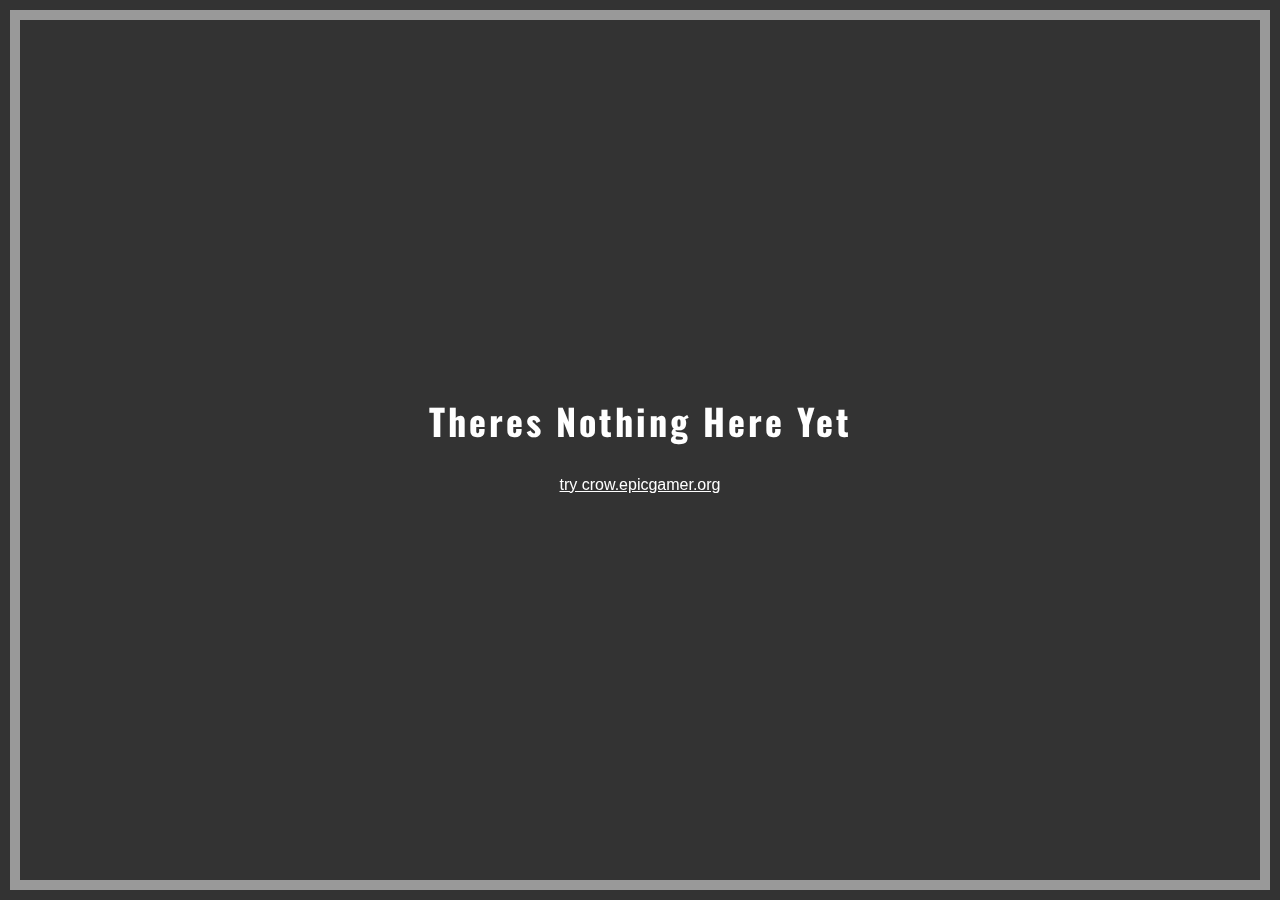
==== index.html @ 090f81ef "tests" ====
<!DOCTYPE html>
<html lang="en" >
<head>
  <meta charset="UTF-8">
  <title>Anonymous Crow</title>
  <link rel="stylesheet" href="./style.css">

<link rel="apple-touch-icon" sizes="180x180" href="/icons/apple-touch-icon.png">
<link rel="icon" type="image/png" sizes="32x32" href="/icons/favicon-32x32.png">
<link rel="icon" type="image/png" sizes="16x16" href="/icons/favicon-16x16.png">
<link rel="manifest" href="/icons/site.webmanifest">
<link rel="mask-icon" href="/icons/safari-pinned-tab.svg" color="#5bbad5">
<link rel="shortcut icon" href="/icons/favicon.ico">
<meta name="msapplication-TileColor" content="#000000">
<meta name="msapplication-config" content="/icons/browserconfig.xml">
<meta name="theme-color" content="#ffffff">
</head>
<body>
<!-- partial:index.partial.html -->
<link href='https://fonts.googleapis.com/css?family=Oswald' rel='stylesheet' type='text/css'>

<!--  Content  -->
<article>
  <h2 class="anim">Theres Nothing Here Yet<br /> <span><a href=https://crow.epicgamer.org>try crow.epicgamer.org</a></span></h2>
</article>

<!--  Video is muted & autoplays, placed after major DOM elements for performance & has an image fallback  -->
<video autoplay loop id="video-background" muted plays-inline>
  <source src="Okkkk_soundless.mp4" type="video/mp4">
</video>
<!-- partial -->

</body>
</html>
---- style.css ----
body {
  margin: 0;
  padding: 0;
/*  Background fallback in case of IE8 & down, or in case video doens't load, such as with slower connections  */
  background: #333;
  background-attachment: fixed;
  background-size: cover;
}

/* The only rule that matters */
#video-background {
/*  making the video fullscreen  */
  position: fixed;
  right: 0;
  bottom: 0;
  min-width: 100%;
  min-height: 100%;
  width: auto;
  height: auto;
  z-index: -100;
}

/* These just style the content */
article {
/*  just a fancy border  */
  position: absolute;
  top: 0;
  left: 0;
  right: 0;
  bottom: 0;
  border: 10px solid rgba(255, 255, 255, 0.5);
  margin: 10px;
}

h1{
  position: absolute;
  text-align: center;
  top: 20%;
  width: 100%;
  font-size: 72px;
  letter-spacing: 3px;
  color: #fff;
  font-family: Oswald, sans-serif;
}

h2 {
  position: absolute;
  top: 40%;
  width: 100%;
  font-size: 36px;
  letter-spacing: 3px;
  color: #fff;
  font-family: Oswald, sans-serif;
  text-align: center;
}

h2 span {
  font-family: sans-serif;
  letter-spacing: 0;
  font-weight: 300;
  font-size: 16px;
  line-height: 24px;
}

h2 span a {
  color: #fff;
}
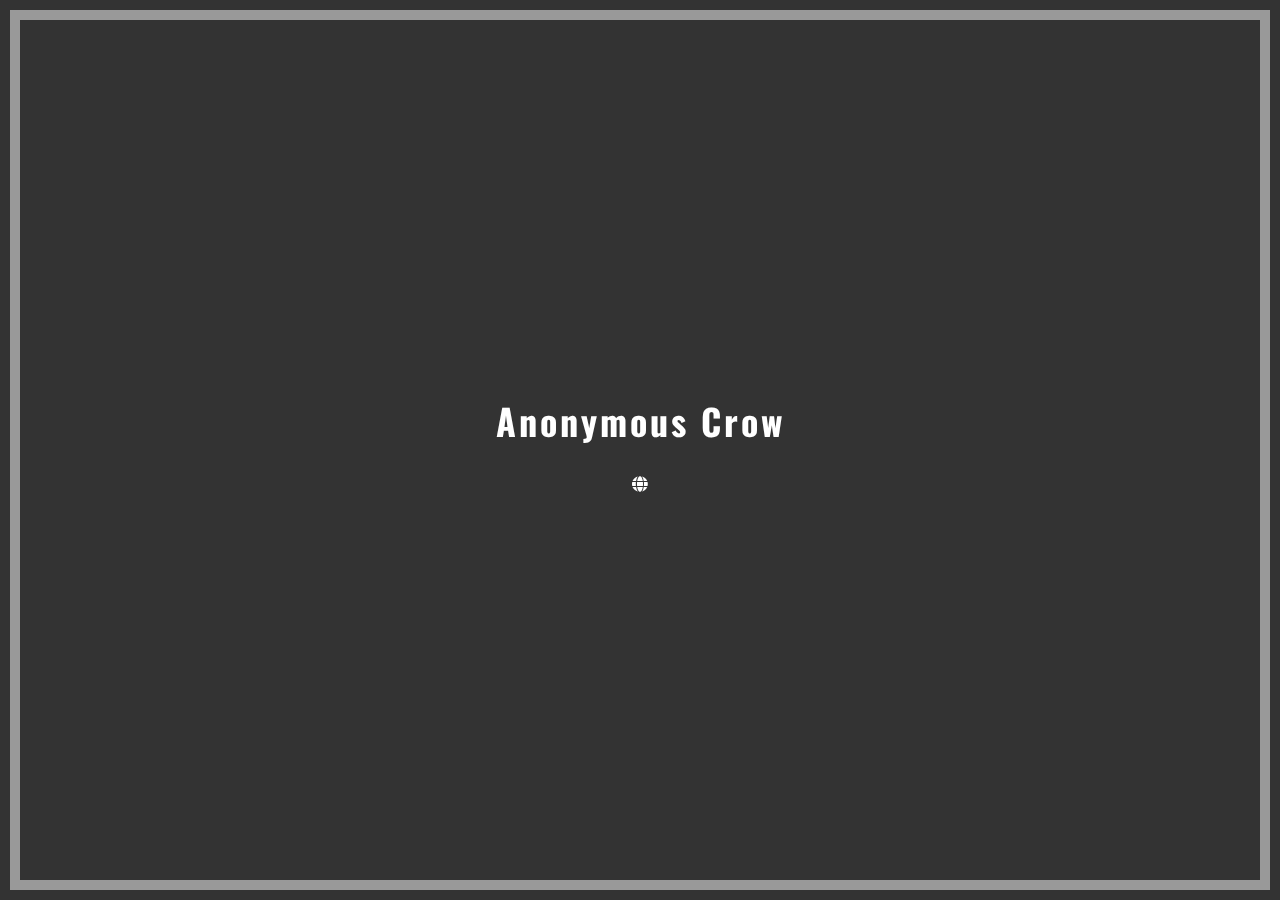
==== commit b8e46193: "unpack fontawesome, update page" ====
--- a/index.html
+++ b/index.html
@@ -4,6 +4,7 @@
   <meta charset="UTF-8">
   <title>Anonymous Crow</title>
   <link rel="stylesheet" href="./style.css">
+  <link rel="stylesheet" href="./fontawesome-free-5.15.3-web/css/all.min.css">
 
 <link rel="apple-touch-icon" sizes="180x180" href="/icons/apple-touch-icon.png">
 <link rel="icon" type="image/png" sizes="32x32" href="/icons/favicon-32x32.png">
@@ -21,7 +22,7 @@
 
 <!--  Content  -->
 <article>
-  <h2 class="anim">Theres Nothing Here Yet<br /> <span><a href=https://crow.epicgamer.org>try crow.epicgamer.org</a></span></h2>
+  <h2 class="anim">Anonymous Crow<br /> <span><a href=https://crow.epicgamer.org><i class="fa fa-globe" aria-hidden="true"></i></a></span></h2>
 </article>
 
 <!--  Video is muted & autoplays, placed after major DOM elements for performance & has an image fallback  -->
--- a/fontawesome-free-5.15.3-web/css/all.min.css
+++ b/fontawesome-free-5.15.3-web/css/all.min.css
@@ -0,0 +1,5 @@
+/*!
+ * Font Awesome Free 5.15.3 by @fontawesome - https://fontawesome.com
+ * License - https://fontawesome.com/license/free (Icons: CC BY 4.0, Fonts: SIL OFL 1.1, Code: MIT License)
+ */
+.fa,.fab,.fad,.fal,.far,.fas{-moz-osx-font-smoothing:grayscale;-webkit-font-smoothing:antialiased;display:inline-block;font-style:normal;font-variant:normal;text-rendering:auto;line-height:1}.fa-lg{font-size:1.33333em;line-height:.75em;vertical-align:-.0667em}.fa-xs{font-size:.75em}.fa-sm{font-size:.875em}.fa-1x{font-size:1em}.fa-2x{font-size:2em}.fa-3x{font-size:3em}.fa-4x{font-size:4em}.fa-5x{font-size:5em}.fa-6x{font-size:6em}.fa-7x{font-size:7em}.fa-8x{font-size:8em}.fa-9x{font-size:9em}.fa-10x{font-size:10em}.fa-fw{text-align:center;width:1.25em}.fa-ul{list-style-type:none;margin-left:2.5em;padding-left:0}.fa-ul>li{position:relative}.fa-li{left:-2em;position:absolute;text-align:center;width:2em;line-height:inherit}.fa-border{border:.08em solid #eee;border-radius:.1em;padding:.2em .25em .15em}.fa-pull-left{float:left}.fa-pull-right{float:right}.fa.fa-pull-left,.fab.fa-pull-left,.fal.fa-pull-left,.far.fa-pull-left,.fas.fa-pull-left{margin-right:.3em}.fa.fa-pull-right,.fab.fa-pull-right,.fal.fa-pull-right,.far.fa-pull-right,.fas.fa-pull-right{margin-left:.3em}.fa-spin{-webkit-animation:fa-spin 2s linear infinite;animation:fa-spin 2s linear infinite}.fa-pulse{-webkit-animation:fa-spin 1s steps(8) infinite;animation:fa-spin 1s steps(8) infinite}@-webkit-keyframes fa-spin{0%{-webkit-transform:rotate(0deg);transform:rotate(0deg)}to{-webkit-transform:rotate(1turn);transform:rotate(1turn)}}@keyframes fa-spin{0%{-webkit-transform:rotate(0deg);transform:rotate(0deg)}to{-webkit-transform:rotate(1turn);transform:rotate(1turn)}}.fa-rotate-90{-ms-filter:"progid:DXImageTransform.Microsoft.BasicImage(rotation=1)";-webkit-transform:rotate(90deg);transform:rotate(90deg)}.fa-rotate-180{-ms-filter:"progid:DXImageTransform.Microsoft.BasicImage(rotation=2)";-webkit-transform:rotate(180deg);transform:rotate(180deg)}.fa-rotate-270{-ms-filter:"progid:DXImageTransform.Microsoft.BasicImage(rotation=3)";-webkit-transform:rotate(270deg);transform:rotate(270deg)}.fa-flip-horizontal{-ms-filter:"progid:DXImageTransform.Microsoft.BasicImage(rotation=0, mirror=1)";-webkit-transform:scaleX(-1);transform:scaleX(-1)}.fa-flip-vertical{-webkit-transform:scaleY(-1);transform:scaleY(-1)}.fa-flip-both,.fa-flip-horizontal.fa-flip-vertical,.fa-flip-vertical{-ms-filter:"progid:DXImageTransform.Microsoft.BasicImage(rotation=2, mirror=1)"}.fa-flip-both,.fa-flip-horizontal.fa-flip-vertical{-webkit-transform:scale(-1);transform:scale(-1)}:root .fa-flip-both,:root .fa-flip-horizontal,:root .fa-flip-vertical,:root .fa-rotate-90,:root .fa-rotate-180,:root .fa-rotate-270{-webkit-filter:none;filter:none}.fa-stack{display:inline-block;height:2em;line-height:2em;position:relative;vertical-align:middle;width:2.5em}.fa-stack-1x,.fa-stack-2x{left:0;position:absolute;text-align:center;width:100%}.fa-stack-1x{line-height:inherit}.fa-stack-2x{font-size:2em}.fa-inverse{color:#fff}.fa-500px:before{content:"\f26e"}.fa-accessible-icon:before{content:"\f368"}.fa-accusoft:before{content:"\f369"}.fa-acquisitions-incorporated:before{content:"\f6af"}.fa-ad:before{content:"\f641"}.fa-address-book:before{content:"\f2b9"}.fa-address-card:before{content:"\f2bb"}.fa-adjust:before{content:"\f042"}.fa-adn:before{content:"\f170"}.fa-adversal:before{content:"\f36a"}.fa-affiliatetheme:before{content:"\f36b"}.fa-air-freshener:before{content:"\f5d0"}.fa-airbnb:before{content:"\f834"}.fa-algolia:before{content:"\f36c"}.fa-align-center:before{content:"\f037"}.fa-align-justify:before{content:"\f039"}.fa-align-left:before{content:"\f036"}.fa-align-right:before{content:"\f038"}.fa-alipay:before{content:"\f642"}.fa-allergies:before{content:"\f461"}.fa-amazon:before{content:"\f270"}.fa-amazon-pay:before{content:"\f42c"}.fa-ambulance:before{content:"\f0f9"}.fa-american-sign-language-interpreting:before{content:"\f2a3"}.fa-amilia:before{content:"\f36d"}.fa-anchor:before{content:"\f13d"}.fa-android:before{content:"\f17b"}.fa-angellist:before{content:"\f209"}.fa-angle-double-down:before{content:"\f103"}.fa-angle-double-left:before{content:"\f100"}.fa-angle-double-right:before{content:"\f101"}.fa-angle-double-up:before{content:"\f102"}.fa-angle-down:before{content:"\f107"}.fa-angle-left:before{content:"\f104"}.fa-angle-right:before{content:"\f105"}.fa-angle-up:before{content:"\f106"}.fa-angry:before{content:"\f556"}.fa-angrycreative:before{content:"\f36e"}.fa-angular:before{content:"\f420"}.fa-ankh:before{content:"\f644"}.fa-app-store:before{content:"\f36f"}.fa-app-store-ios:before{content:"\f370"}.fa-apper:before{content:"\f371"}.fa-apple:before{content:"\f179"}.fa-apple-alt:before{content:"\f5d1"}.fa-apple-pay:before{content:"\f415"}.fa-archive:before{content:"\f187"}.fa-archway:before{content:"\f557"}.fa-arrow-alt-circle-down:before{content:"\f358"}.fa-arrow-alt-circle-left:before{content:"\f359"}.fa-arrow-alt-circle-right:before{content:"\f35a"}.fa-arrow-alt-circle-up:before{content:"\f35b"}.fa-arrow-circle-down:before{content:"\f0ab"}.fa-arrow-circle-left:before{content:"\f0a8"}.fa-arrow-circle-right:before{content:"\f0a9"}.fa-arrow-circle-up:before{content:"\f0aa"}.fa-arrow-down:before{content:"\f063"}.fa-arrow-left:before{content:"\f060"}.fa-arrow-right:before{content:"\f061"}.fa-arrow-up:before{content:"\f062"}.fa-arrows-alt:before{content:"\f0b2"}.fa-arrows-alt-h:before{content:"\f337"}.fa-arrows-alt-v:before{content:"\f338"}.fa-artstation:before{content:"\f77a"}.fa-assistive-listening-systems:before{content:"\f2a2"}.fa-asterisk:before{content:"\f069"}.fa-asymmetrik:before{content:"\f372"}.fa-at:before{content:"\f1fa"}.fa-atlas:before{content:"\f558"}.fa-atlassian:before{content:"\f77b"}.fa-atom:before{content:"\f5d2"}.fa-audible:before{content:"\f373"}.fa-audio-description:before{content:"\f29e"}.fa-autoprefixer:before{content:"\f41c"}.fa-avianex:before{content:"\f374"}.fa-aviato:before{content:"\f421"}.fa-award:before{content:"\f559"}.fa-aws:before{content:"\f375"}.fa-baby:before{content:"\f77c"}.fa-baby-carriage:before{content:"\f77d"}.fa-backspace:before{content:"\f55a"}.fa-backward:before{content:"\f04a"}.fa-bacon:before{content:"\f7e5"}.fa-bacteria:before{content:"\e059"}.fa-bacterium:before{content:"\e05a"}.fa-bahai:before{content:"\f666"}.fa-balance-scale:before{content:"\f24e"}.fa-balance-scale-left:before{content:"\f515"}.fa-balance-scale-right:before{content:"\f516"}.fa-ban:before{content:"\f05e"}.fa-band-aid:before{content:"\f462"}.fa-bandcamp:before{content:"\f2d5"}.fa-barcode:before{content:"\f02a"}.fa-bars:before{content:"\f0c9"}.fa-baseball-ball:before{content:"\f433"}.fa-basketball-ball:before{content:"\f434"}.fa-bath:before{content:"\f2cd"}.fa-battery-empty:before{content:"\f244"}.fa-battery-full:before{content:"\f240"}.fa-battery-half:before{content:"\f242"}.fa-battery-quarter:before{content:"\f243"}.fa-battery-three-quarters:before{content:"\f241"}.fa-battle-net:before{content:"\f835"}.fa-bed:before{content:"\f236"}.fa-beer:before{content:"\f0fc"}.fa-behance:before{content:"\f1b4"}.fa-behance-square:before{content:"\f1b5"}.fa-bell:before{content:"\f0f3"}.fa-bell-slash:before{content:"\f1f6"}.fa-bezier-curve:before{content:"\f55b"}.fa-bible:before{content:"\f647"}.fa-bicycle:before{content:"\f206"}.fa-biking:before{content:"\f84a"}.fa-bimobject:before{content:"\f378"}.fa-binoculars:before{content:"\f1e5"}.fa-biohazard:before{content:"\f780"}.fa-birthday-cake:before{content:"\f1fd"}.fa-bitbucket:before{content:"\f171"}.fa-bitcoin:before{content:"\f379"}.fa-bity:before{content:"\f37a"}.fa-black-tie:before{content:"\f27e"}.fa-blackberry:before{content:"\f37b"}.fa-blender:before{content:"\f517"}.fa-blender-phone:before{content:"\f6b6"}.fa-blind:before{content:"\f29d"}.fa-blog:before{content:"\f781"}.fa-blogger:before{content:"\f37c"}.fa-blogger-b:before{content:"\f37d"}.fa-bluetooth:before{content:"\f293"}.fa-bluetooth-b:before{content:"\f294"}.fa-bold:before{content:"\f032"}.fa-bolt:before{content:"\f0e7"}.fa-bomb:before{content:"\f1e2"}.fa-bone:before{content:"\f5d7"}.fa-bong:before{content:"\f55c"}.fa-book:before{content:"\f02d"}.fa-book-dead:before{content:"\f6b7"}.fa-book-medical:before{content:"\f7e6"}.fa-book-open:before{content:"\f518"}.fa-book-reader:before{content:"\f5da"}.fa-bookmark:before{content:"\f02e"}.fa-bootstrap:before{content:"\f836"}.fa-border-all:before{content:"\f84c"}.fa-border-none:before{content:"\f850"}.fa-border-style:before{content:"\f853"}.fa-bowling-ball:before{content:"\f436"}.fa-box:before{content:"\f466"}.fa-box-open:before{content:"\f49e"}.fa-box-tissue:before{content:"\e05b"}.fa-boxes:before{content:"\f468"}.fa-braille:before{content:"\f2a1"}.fa-brain:before{content:"\f5dc"}.fa-bread-slice:before{content:"\f7ec"}.fa-briefcase:before{content:"\f0b1"}.fa-briefcase-medical:before{content:"\f469"}.fa-broadcast-tower:before{content:"\f519"}.fa-broom:before{content:"\f51a"}.fa-brush:before{content:"\f55d"}.fa-btc:before{content:"\f15a"}.fa-buffer:before{content:"\f837"}.fa-bug:before{content:"\f188"}.fa-building:before{content:"\f1ad"}.fa-bullhorn:before{content:"\f0a1"}.fa-bullseye:before{content:"\f140"}.fa-burn:before{content:"\f46a"}.fa-buromobelexperte:before{content:"\f37f"}.fa-bus:before{content:"\f207"}.fa-bus-alt:before{content:"\f55e"}.fa-business-time:before{content:"\f64a"}.fa-buy-n-large:before{content:"\f8a6"}.fa-buysellads:before{content:"\f20d"}.fa-calculator:before{content:"\f1ec"}.fa-calendar:before{content:"\f133"}.fa-calendar-alt:before{content:"\f073"}.fa-calendar-check:before{content:"\f274"}.fa-calendar-day:before{content:"\f783"}.fa-calendar-minus:before{content:"\f272"}.fa-calendar-plus:before{content:"\f271"}.fa-calendar-times:before{content:"\f273"}.fa-calendar-week:before{content:"\f784"}.fa-camera:before{content:"\f030"}.fa-camera-retro:before{content:"\f083"}.fa-campground:before{content:"\f6bb"}.fa-canadian-maple-leaf:before{content:"\f785"}.fa-candy-cane:before{content:"\f786"}.fa-cannabis:before{content:"\f55f"}.fa-capsules:before{content:"\f46b"}.fa-car:before{content:"\f1b9"}.fa-car-alt:before{content:"\f5de"}.fa-car-battery:before{content:"\f5df"}.fa-car-crash:before{content:"\f5e1"}.fa-car-side:before{content:"\f5e4"}.fa-caravan:before{content:"\f8ff"}.fa-caret-down:before{content:"\f0d7"}.fa-caret-left:before{content:"\f0d9"}.fa-caret-right:before{content:"\f0da"}.fa-caret-square-down:before{content:"\f150"}.fa-caret-square-left:before{content:"\f191"}.fa-caret-square-right:before{content:"\f152"}.fa-caret-square-up:before{content:"\f151"}.fa-caret-up:before{content:"\f0d8"}.fa-carrot:before{content:"\f787"}.fa-cart-arrow-down:before{content:"\f218"}.fa-cart-plus:before{content:"\f217"}.fa-cash-register:before{content:"\f788"}.fa-cat:before{content:"\f6be"}.fa-cc-amazon-pay:before{content:"\f42d"}.fa-cc-amex:before{content:"\f1f3"}.fa-cc-apple-pay:before{content:"\f416"}.fa-cc-diners-club:before{content:"\f24c"}.fa-cc-discover:before{content:"\f1f2"}.fa-cc-jcb:before{content:"\f24b"}.fa-cc-mastercard:before{content:"\f1f1"}.fa-cc-paypal:before{content:"\f1f4"}.fa-cc-stripe:before{content:"\f1f5"}.fa-cc-visa:before{content:"\f1f0"}.fa-centercode:before{content:"\f380"}.fa-centos:before{content:"\f789"}.fa-certificate:before{content:"\f0a3"}.fa-chair:before{content:"\f6c0"}.fa-chalkboard:before{content:"\f51b"}.fa-chalkboard-teacher:before{content:"\f51c"}.fa-charging-station:before{content:"\f5e7"}.fa-chart-area:before{content:"\f1fe"}.fa-chart-bar:before{content:"\f080"}.fa-chart-line:before{content:"\f201"}.fa-chart-pie:before{content:"\f200"}.fa-check:before{content:"\f00c"}.fa-check-circle:before{content:"\f058"}.fa-check-double:before{content:"\f560"}.fa-check-square:before{content:"\f14a"}.fa-cheese:before{content:"\f7ef"}.fa-chess:before{content:"\f439"}.fa-chess-bishop:before{content:"\f43a"}.fa-chess-board:before{content:"\f43c"}.fa-chess-king:before{content:"\f43f"}.fa-chess-knight:before{content:"\f441"}.fa-chess-pawn:before{content:"\f443"}.fa-chess-queen:before{content:"\f445"}.fa-chess-rook:before{content:"\f447"}.fa-chevron-circle-down:before{content:"\f13a"}.fa-chevron-circle-left:before{content:"\f137"}.fa-chevron-circle-right:before{content:"\f138"}.fa-chevron-circle-up:before{content:"\f139"}.fa-chevron-down:before{content:"\f078"}.fa-chevron-left:before{content:"\f053"}.fa-chevron-right:before{content:"\f054"}.fa-chevron-up:before{content:"\f077"}.fa-child:before{content:"\f1ae"}.fa-chrome:before{content:"\f268"}.fa-chromecast:before{content:"\f838"}.fa-church:before{content:"\f51d"}.fa-circle:before{content:"\f111"}.fa-circle-notch:before{content:"\f1ce"}.fa-city:before{content:"\f64f"}.fa-clinic-medical:before{content:"\f7f2"}.fa-clipboard:before{content:"\f328"}.fa-clipboard-check:before{content:"\f46c"}.fa-clipboard-list:before{content:"\f46d"}.fa-clock:before{content:"\f017"}.fa-clone:before{content:"\f24d"}.fa-closed-captioning:before{content:"\f20a"}.fa-cloud:before{content:"\f0c2"}.fa-cloud-download-alt:before{content:"\f381"}.fa-cloud-meatball:before{content:"\f73b"}.fa-cloud-moon:before{content:"\f6c3"}.fa-cloud-moon-rain:before{content:"\f73c"}.fa-cloud-rain:before{content:"\f73d"}.fa-cloud-showers-heavy:before{content:"\f740"}.fa-cloud-sun:before{content:"\f6c4"}.fa-cloud-sun-rain:before{content:"\f743"}.fa-cloud-upload-alt:before{content:"\f382"}.fa-cloudflare:before{content:"\e07d"}.fa-cloudscale:before{content:"\f383"}.fa-cloudsmith:before{content:"\f384"}.fa-cloudversify:before{content:"\f385"}.fa-cocktail:before{content:"\f561"}.fa-code:before{content:"\f121"}.fa-code-branch:before{content:"\f126"}.fa-codepen:before{content:"\f1cb"}.fa-codiepie:before{content:"\f284"}.fa-coffee:before{content:"\f0f4"}.fa-cog:before{content:"\f013"}.fa-cogs:before{content:"\f085"}.fa-coins:before{content:"\f51e"}.fa-columns:before{content:"\f0db"}.fa-comment:before{content:"\f075"}.fa-comment-alt:before{content:"\f27a"}.fa-comment-dollar:before{content:"\f651"}.fa-comment-dots:before{content:"\f4ad"}.fa-comment-medical:before{content:"\f7f5"}.fa-comment-slash:before{content:"\f4b3"}.fa-comments:before{content:"\f086"}.fa-comments-dollar:before{content:"\f653"}.fa-compact-disc:before{content:"\f51f"}.fa-compass:before{content:"\f14e"}.fa-compress:before{content:"\f066"}.fa-compress-alt:before{content:"\f422"}.fa-compress-arrows-alt:before{content:"\f78c"}.fa-concierge-bell:before{content:"\f562"}.fa-confluence:before{content:"\f78d"}.fa-connectdevelop:before{content:"\f20e"}.fa-contao:before{content:"\f26d"}.fa-cookie:before{content:"\f563"}.fa-cookie-bite:before{content:"\f564"}.fa-copy:before{content:"\f0c5"}.fa-copyright:before{content:"\f1f9"}.fa-cotton-bureau:before{content:"\f89e"}.fa-couch:before{content:"\f4b8"}.fa-cpanel:before{content:"\f388"}.fa-creative-commons:before{content:"\f25e"}.fa-creative-commons-by:before{content:"\f4e7"}.fa-creative-commons-nc:before{content:"\f4e8"}.fa-creative-commons-nc-eu:before{content:"\f4e9"}.fa-creative-commons-nc-jp:before{content:"\f4ea"}.fa-creative-commons-nd:before{content:"\f4eb"}.fa-creative-commons-pd:before{content:"\f4ec"}.fa-creative-commons-pd-alt:before{content:"\f4ed"}.fa-creative-commons-remix:before{content:"\f4ee"}.fa-creative-commons-sa:before{content:"\f4ef"}.fa-creative-commons-sampling:before{content:"\f4f0"}.fa-creative-commons-sampling-plus:before{content:"\f4f1"}.fa-creative-commons-share:before{content:"\f4f2"}.fa-creative-commons-zero:before{content:"\f4f3"}.fa-credit-card:before{content:"\f09d"}.fa-critical-role:before{content:"\f6c9"}.fa-crop:before{content:"\f125"}.fa-crop-alt:before{content:"\f565"}.fa-cross:before{content:"\f654"}.fa-crosshairs:before{content:"\f05b"}.fa-crow:before{content:"\f520"}.fa-crown:before{content:"\f521"}.fa-crutch:before{content:"\f7f7"}.fa-css3:before{content:"\f13c"}.fa-css3-alt:before{content:"\f38b"}.fa-cube:before{content:"\f1b2"}.fa-cubes:before{content:"\f1b3"}.fa-cut:before{content:"\f0c4"}.fa-cuttlefish:before{content:"\f38c"}.fa-d-and-d:before{content:"\f38d"}.fa-d-and-d-beyond:before{content:"\f6ca"}.fa-dailymotion:before{content:"\e052"}.fa-dashcube:before{content:"\f210"}.fa-database:before{content:"\f1c0"}.fa-deaf:before{content:"\f2a4"}.fa-deezer:before{content:"\e077"}.fa-delicious:before{content:"\f1a5"}.fa-democrat:before{content:"\f747"}.fa-deploydog:before{content:"\f38e"}.fa-deskpro:before{content:"\f38f"}.fa-desktop:before{content:"\f108"}.fa-dev:before{content:"\f6cc"}.fa-deviantart:before{content:"\f1bd"}.fa-dharmachakra:before{content:"\f655"}.fa-dhl:before{content:"\f790"}.fa-diagnoses:before{content:"\f470"}.fa-diaspora:before{content:"\f791"}.fa-dice:before{content:"\f522"}.fa-dice-d20:before{content:"\f6cf"}.fa-dice-d6:before{content:"\f6d1"}.fa-dice-five:before{content:"\f523"}.fa-dice-four:before{content:"\f524"}.fa-dice-one:before{content:"\f525"}.fa-dice-six:before{content:"\f526"}.fa-dice-three:before{content:"\f527"}.fa-dice-two:before{content:"\f528"}.fa-digg:before{content:"\f1a6"}.fa-digital-ocean:before{content:"\f391"}.fa-digital-tachograph:before{content:"\f566"}.fa-directions:before{content:"\f5eb"}.fa-discord:before{content:"\f392"}.fa-discourse:before{content:"\f393"}.fa-disease:before{content:"\f7fa"}.fa-divide:before{content:"\f529"}.fa-dizzy:before{content:"\f567"}.fa-dna:before{content:"\f471"}.fa-dochub:before{content:"\f394"}.fa-docker:before{content:"\f395"}.fa-dog:before{content:"\f6d3"}.fa-dollar-sign:before{content:"\f155"}.fa-dolly:before{content:"\f472"}.fa-dolly-flatbed:before{content:"\f474"}.fa-donate:before{content:"\f4b9"}.fa-door-closed:before{content:"\f52a"}.fa-door-open:before{content:"\f52b"}.fa-dot-circle:before{content:"\f192"}.fa-dove:before{content:"\f4ba"}.fa-download:before{content:"\f019"}.fa-draft2digital:before{content:"\f396"}.fa-drafting-compass:before{content:"\f568"}.fa-dragon:before{content:"\f6d5"}.fa-draw-polygon:before{content:"\f5ee"}.fa-dribbble:before{content:"\f17d"}.fa-dribbble-square:before{content:"\f397"}.fa-dropbox:before{content:"\f16b"}.fa-drum:before{content:"\f569"}.fa-drum-steelpan:before{content:"\f56a"}.fa-drumstick-bite:before{content:"\f6d7"}.fa-drupal:before{content:"\f1a9"}.fa-dumbbell:before{content:"\f44b"}.fa-dumpster:before{content:"\f793"}.fa-dumpster-fire:before{content:"\f794"}.fa-dungeon:before{content:"\f6d9"}.fa-dyalog:before{content:"\f399"}.fa-earlybirds:before{content:"\f39a"}.fa-ebay:before{content:"\f4f4"}.fa-edge:before{content:"\f282"}.fa-edge-legacy:before{content:"\e078"}.fa-edit:before{content:"\f044"}.fa-egg:before{content:"\f7fb"}.fa-eject:before{content:"\f052"}.fa-elementor:before{content:"\f430"}.fa-ellipsis-h:before{content:"\f141"}.fa-ellipsis-v:before{content:"\f142"}.fa-ello:before{content:"\f5f1"}.fa-ember:before{content:"\f423"}.fa-empire:before{content:"\f1d1"}.fa-envelope:before{content:"\f0e0"}.fa-envelope-open:before{content:"\f2b6"}.fa-envelope-open-text:before{content:"\f658"}.fa-envelope-square:before{content:"\f199"}.fa-envira:before{content:"\f299"}.fa-equals:before{content:"\f52c"}.fa-eraser:before{content:"\f12d"}.fa-erlang:before{content:"\f39d"}.fa-ethereum:before{content:"\f42e"}.fa-ethernet:before{content:"\f796"}.fa-etsy:before{content:"\f2d7"}.fa-euro-sign:before{content:"\f153"}.fa-evernote:before{content:"\f839"}.fa-exchange-alt:before{content:"\f362"}.fa-exclamation:before{content:"\f12a"}.fa-exclamation-circle:before{content:"\f06a"}.fa-exclamation-triangle:before{content:"\f071"}.fa-expand:before{content:"\f065"}.fa-expand-alt:before{content:"\f424"}.fa-expand-arrows-alt:before{content:"\f31e"}.fa-expeditedssl:before{content:"\f23e"}.fa-external-link-alt:before{content:"\f35d"}.fa-external-link-square-alt:before{content:"\f360"}.fa-eye:before{content:"\f06e"}.fa-eye-dropper:before{content:"\f1fb"}.fa-eye-slash:before{content:"\f070"}.fa-facebook:before{content:"\f09a"}.fa-facebook-f:before{content:"\f39e"}.fa-facebook-messenger:before{content:"\f39f"}.fa-facebook-square:before{content:"\f082"}.fa-fan:before{content:"\f863"}.fa-fantasy-flight-games:before{content:"\f6dc"}.fa-fast-backward:before{content:"\f049"}.fa-fast-forward:before{content:"\f050"}.fa-faucet:before{content:"\e005"}.fa-fax:before{content:"\f1ac"}.fa-feather:before{content:"\f52d"}.fa-feather-alt:before{content:"\f56b"}.fa-fedex:before{content:"\f797"}.fa-fedora:before{content:"\f798"}.fa-female:before{content:"\f182"}.fa-fighter-jet:before{content:"\f0fb"}.fa-figma:before{content:"\f799"}.fa-file:before{content:"\f15b"}.fa-file-alt:before{content:"\f15c"}.fa-file-archive:before{content:"\f1c6"}.fa-file-audio:before{content:"\f1c7"}.fa-file-code:before{content:"\f1c9"}.fa-file-contract:before{content:"\f56c"}.fa-file-csv:before{content:"\f6dd"}.fa-file-download:before{content:"\f56d"}.fa-file-excel:before{content:"\f1c3"}.fa-file-export:before{content:"\f56e"}.fa-file-image:before{content:"\f1c5"}.fa-file-import:before{content:"\f56f"}.fa-file-invoice:before{content:"\f570"}.fa-file-invoice-dollar:before{content:"\f571"}.fa-file-medical:before{content:"\f477"}.fa-file-medical-alt:before{content:"\f478"}.fa-file-pdf:before{content:"\f1c1"}.fa-file-powerpoint:before{content:"\f1c4"}.fa-file-prescription:before{content:"\f572"}.fa-file-signature:before{content:"\f573"}.fa-file-upload:before{content:"\f574"}.fa-file-video:before{content:"\f1c8"}.fa-file-word:before{content:"\f1c2"}.fa-fill:before{content:"\f575"}.fa-fill-drip:before{content:"\f576"}.fa-film:before{content:"\f008"}.fa-filter:before{content:"\f0b0"}.fa-fingerprint:before{content:"\f577"}.fa-fire:before{content:"\f06d"}.fa-fire-alt:before{content:"\f7e4"}.fa-fire-extinguisher:before{content:"\f134"}.fa-firefox:before{content:"\f269"}.fa-firefox-browser:before{content:"\e007"}.fa-first-aid:before{content:"\f479"}.fa-first-order:before{content:"\f2b0"}.fa-first-order-alt:before{content:"\f50a"}.fa-firstdraft:before{content:"\f3a1"}.fa-fish:before{content:"\f578"}.fa-fist-raised:before{content:"\f6de"}.fa-flag:before{content:"\f024"}.fa-flag-checkered:before{content:"\f11e"}.fa-flag-usa:before{content:"\f74d"}.fa-flask:before{content:"\f0c3"}.fa-flickr:before{content:"\f16e"}.fa-flipboard:before{content:"\f44d"}.fa-flushed:before{content:"\f579"}.fa-fly:before{content:"\f417"}.fa-folder:before{content:"\f07b"}.fa-folder-minus:before{content:"\f65d"}.fa-folder-open:before{content:"\f07c"}.fa-folder-plus:before{content:"\f65e"}.fa-font:before{content:"\f031"}.fa-font-awesome:before{content:"\f2b4"}.fa-font-awesome-alt:before{content:"\f35c"}.fa-font-awesome-flag:before{content:"\f425"}.fa-font-awesome-logo-full:before{content:"\f4e6"}.fa-fonticons:before{content:"\f280"}.fa-fonticons-fi:before{content:"\f3a2"}.fa-football-ball:before{content:"\f44e"}.fa-fort-awesome:before{content:"\f286"}.fa-fort-awesome-alt:before{content:"\f3a3"}.fa-forumbee:before{content:"\f211"}.fa-forward:before{content:"\f04e"}.fa-foursquare:before{content:"\f180"}.fa-free-code-camp:before{content:"\f2c5"}.fa-freebsd:before{content:"\f3a4"}.fa-frog:before{content:"\f52e"}.fa-frown:before{content:"\f119"}.fa-frown-open:before{content:"\f57a"}.fa-fulcrum:before{content:"\f50b"}.fa-funnel-dollar:before{content:"\f662"}.fa-futbol:before{content:"\f1e3"}.fa-galactic-republic:before{content:"\f50c"}.fa-galactic-senate:before{content:"\f50d"}.fa-gamepad:before{content:"\f11b"}.fa-gas-pump:before{content:"\f52f"}.fa-gavel:before{content:"\f0e3"}.fa-gem:before{content:"\f3a5"}.fa-genderless:before{content:"\f22d"}.fa-get-pocket:before{content:"\f265"}.fa-gg:before{content:"\f260"}.fa-gg-circle:before{content:"\f261"}.fa-ghost:before{content:"\f6e2"}.fa-gift:before{content:"\f06b"}.fa-gifts:before{content:"\f79c"}.fa-git:before{content:"\f1d3"}.fa-git-alt:before{content:"\f841"}.fa-git-square:before{content:"\f1d2"}.fa-github:before{content:"\f09b"}.fa-github-alt:before{content:"\f113"}.fa-github-square:before{content:"\f092"}.fa-gitkraken:before{content:"\f3a6"}.fa-gitlab:before{content:"\f296"}.fa-gitter:before{content:"\f426"}.fa-glass-cheers:before{content:"\f79f"}.fa-glass-martini:before{content:"\f000"}.fa-glass-martini-alt:before{content:"\f57b"}.fa-glass-whiskey:before{content:"\f7a0"}.fa-glasses:before{content:"\f530"}.fa-glide:before{content:"\f2a5"}.fa-glide-g:before{content:"\f2a6"}.fa-globe:before{content:"\f0ac"}.fa-globe-africa:before{content:"\f57c"}.fa-globe-americas:before{content:"\f57d"}.fa-globe-asia:before{content:"\f57e"}.fa-globe-europe:before{content:"\f7a2"}.fa-gofore:before{content:"\f3a7"}.fa-golf-ball:before{content:"\f450"}.fa-goodreads:before{content:"\f3a8"}.fa-goodreads-g:before{content:"\f3a9"}.fa-google:before{content:"\f1a0"}.fa-google-drive:before{content:"\f3aa"}.fa-google-pay:before{content:"\e079"}.fa-google-play:before{content:"\f3ab"}.fa-google-plus:before{content:"\f2b3"}.fa-google-plus-g:before{content:"\f0d5"}.fa-google-plus-square:before{content:"\f0d4"}.fa-google-wallet:before{content:"\f1ee"}.fa-gopuram:before{content:"\f664"}.fa-graduation-cap:before{content:"\f19d"}.fa-gratipay:before{content:"\f184"}.fa-grav:before{content:"\f2d6"}.fa-greater-than:before{content:"\f531"}.fa-greater-than-equal:before{content:"\f532"}.fa-grimace:before{content:"\f57f"}.fa-grin:before{content:"\f580"}.fa-grin-alt:before{content:"\f581"}.fa-grin-beam:before{content:"\f582"}.fa-grin-beam-sweat:before{content:"\f583"}.fa-grin-hearts:before{content:"\f584"}.fa-grin-squint:before{content:"\f585"}.fa-grin-squint-tears:before{content:"\f586"}.fa-grin-stars:before{content:"\f587"}.fa-grin-tears:before{content:"\f588"}.fa-grin-tongue:before{content:"\f589"}.fa-grin-tongue-squint:before{content:"\f58a"}.fa-grin-tongue-wink:before{content:"\f58b"}.fa-grin-wink:before{content:"\f58c"}.fa-grip-horizontal:before{content:"\f58d"}.fa-grip-lines:before{content:"\f7a4"}.fa-grip-lines-vertical:before{content:"\f7a5"}.fa-grip-vertical:before{content:"\f58e"}.fa-gripfire:before{content:"\f3ac"}.fa-grunt:before{content:"\f3ad"}.fa-guilded:before{content:"\e07e"}.fa-guitar:before{content:"\f7a6"}.fa-gulp:before{content:"\f3ae"}.fa-h-square:before{content:"\f0fd"}.fa-hacker-news:before{content:"\f1d4"}.fa-hacker-news-square:before{content:"\f3af"}.fa-hackerrank:before{content:"\f5f7"}.fa-hamburger:before{content:"\f805"}.fa-hammer:before{content:"\f6e3"}.fa-hamsa:before{content:"\f665"}.fa-hand-holding:before{content:"\f4bd"}.fa-hand-holding-heart:before{content:"\f4be"}.fa-hand-holding-medical:before{content:"\e05c"}.fa-hand-holding-usd:before{content:"\f4c0"}.fa-hand-holding-water:before{content:"\f4c1"}.fa-hand-lizard:before{content:"\f258"}.fa-hand-middle-finger:before{content:"\f806"}.fa-hand-paper:before{content:"\f256"}.fa-hand-peace:before{content:"\f25b"}.fa-hand-point-down:before{content:"\f0a7"}.fa-hand-point-left:before{content:"\f0a5"}.fa-hand-point-right:before{content:"\f0a4"}.fa-hand-point-up:before{content:"\f0a6"}.fa-hand-pointer:before{content:"\f25a"}.fa-hand-rock:before{content:"\f255"}.fa-hand-scissors:before{content:"\f257"}.fa-hand-sparkles:before{content:"\e05d"}.fa-hand-spock:before{content:"\f259"}.fa-hands:before{content:"\f4c2"}.fa-hands-helping:before{content:"\f4c4"}.fa-hands-wash:before{content:"\e05e"}.fa-handshake:before{content:"\f2b5"}.fa-handshake-alt-slash:before{content:"\e05f"}.fa-handshake-slash:before{content:"\e060"}.fa-hanukiah:before{content:"\f6e6"}.fa-hard-hat:before{content:"\f807"}.fa-hashtag:before{content:"\f292"}.fa-hat-cowboy:before{content:"\f8c0"}.fa-hat-cowboy-side:before{content:"\f8c1"}.fa-hat-wizard:before{content:"\f6e8"}.fa-hdd:before{content:"\f0a0"}.fa-head-side-cough:before{content:"\e061"}.fa-head-side-cough-slash:before{content:"\e062"}.fa-head-side-mask:before{content:"\e063"}.fa-head-side-virus:before{content:"\e064"}.fa-heading:before{content:"\f1dc"}.fa-headphones:before{content:"\f025"}.fa-headphones-alt:before{content:"\f58f"}.fa-headset:before{content:"\f590"}.fa-heart:before{content:"\f004"}.fa-heart-broken:before{content:"\f7a9"}.fa-heartbeat:before{content:"\f21e"}.fa-helicopter:before{content:"\f533"}.fa-highlighter:before{content:"\f591"}.fa-hiking:before{content:"\f6ec"}.fa-hippo:before{content:"\f6ed"}.fa-hips:before{content:"\f452"}.fa-hire-a-helper:before{content:"\f3b0"}.fa-history:before{content:"\f1da"}.fa-hive:before{content:"\e07f"}.fa-hockey-puck:before{content:"\f453"}.fa-holly-berry:before{content:"\f7aa"}.fa-home:before{content:"\f015"}.fa-hooli:before{content:"\f427"}.fa-hornbill:before{content:"\f592"}.fa-horse:before{content:"\f6f0"}.fa-horse-head:before{content:"\f7ab"}.fa-hospital:before{content:"\f0f8"}.fa-hospital-alt:before{content:"\f47d"}.fa-hospital-symbol:before{content:"\f47e"}.fa-hospital-user:before{content:"\f80d"}.fa-hot-tub:before{content:"\f593"}.fa-hotdog:before{content:"\f80f"}.fa-hotel:before{content:"\f594"}.fa-hotjar:before{content:"\f3b1"}.fa-hourglass:before{content:"\f254"}.fa-hourglass-end:before{content:"\f253"}.fa-hourglass-half:before{content:"\f252"}.fa-hourglass-start:before{content:"\f251"}.fa-house-damage:before{content:"\f6f1"}.fa-house-user:before{content:"\e065"}.fa-houzz:before{content:"\f27c"}.fa-hryvnia:before{content:"\f6f2"}.fa-html5:before{content:"\f13b"}.fa-hubspot:before{content:"\f3b2"}.fa-i-cursor:before{content:"\f246"}.fa-ice-cream:before{content:"\f810"}.fa-icicles:before{content:"\f7ad"}.fa-icons:before{content:"\f86d"}.fa-id-badge:before{content:"\f2c1"}.fa-id-card:before{content:"\f2c2"}.fa-id-card-alt:before{content:"\f47f"}.fa-ideal:before{content:"\e013"}.fa-igloo:before{content:"\f7ae"}.fa-image:before{content:"\f03e"}.fa-images:before{content:"\f302"}.fa-imdb:before{content:"\f2d8"}.fa-inbox:before{content:"\f01c"}.fa-indent:before{content:"\f03c"}.fa-industry:before{content:"\f275"}.fa-infinity:before{content:"\f534"}.fa-info:before{content:"\f129"}.fa-info-circle:before{content:"\f05a"}.fa-innosoft:before{content:"\e080"}.fa-instagram:before{content:"\f16d"}.fa-instagram-square:before{content:"\e055"}.fa-instalod:before{content:"\e081"}.fa-intercom:before{content:"\f7af"}.fa-internet-explorer:before{content:"\f26b"}.fa-invision:before{content:"\f7b0"}.fa-ioxhost:before{content:"\f208"}.fa-italic:before{content:"\f033"}.fa-itch-io:before{content:"\f83a"}.fa-itunes:before{content:"\f3b4"}.fa-itunes-note:before{content:"\f3b5"}.fa-java:before{content:"\f4e4"}.fa-jedi:before{content:"\f669"}.fa-jedi-order:before{content:"\f50e"}.fa-jenkins:before{content:"\f3b6"}.fa-jira:before{content:"\f7b1"}.fa-joget:before{content:"\f3b7"}.fa-joint:before{content:"\f595"}.fa-joomla:before{content:"\f1aa"}.fa-journal-whills:before{content:"\f66a"}.fa-js:before{content:"\f3b8"}.fa-js-square:before{content:"\f3b9"}.fa-jsfiddle:before{content:"\f1cc"}.fa-kaaba:before{content:"\f66b"}.fa-kaggle:before{content:"\f5fa"}.fa-key:before{content:"\f084"}.fa-keybase:before{content:"\f4f5"}.fa-keyboard:before{content:"\f11c"}.fa-keycdn:before{content:"\f3ba"}.fa-khanda:before{content:"\f66d"}.fa-kickstarter:before{content:"\f3bb"}.fa-kickstarter-k:before{content:"\f3bc"}.fa-kiss:before{content:"\f596"}.fa-kiss-beam:before{content:"\f597"}.fa-kiss-wink-heart:before{content:"\f598"}.fa-kiwi-bird:before{content:"\f535"}.fa-korvue:before{content:"\f42f"}.fa-landmark:before{content:"\f66f"}.fa-language:before{content:"\f1ab"}.fa-laptop:before{content:"\f109"}.fa-laptop-code:before{content:"\f5fc"}.fa-laptop-house:before{content:"\e066"}.fa-laptop-medical:before{content:"\f812"}.fa-laravel:before{content:"\f3bd"}.fa-lastfm:before{content:"\f202"}.fa-lastfm-square:before{content:"\f203"}.fa-laugh:before{content:"\f599"}.fa-laugh-beam:before{content:"\f59a"}.fa-laugh-squint:before{content:"\f59b"}.fa-laugh-wink:before{content:"\f59c"}.fa-layer-group:before{content:"\f5fd"}.fa-leaf:before{content:"\f06c"}.fa-leanpub:before{content:"\f212"}.fa-lemon:before{content:"\f094"}.fa-less:before{content:"\f41d"}.fa-less-than:before{content:"\f536"}.fa-less-than-equal:before{content:"\f537"}.fa-level-down-alt:before{content:"\f3be"}.fa-level-up-alt:before{content:"\f3bf"}.fa-life-ring:before{content:"\f1cd"}.fa-lightbulb:before{content:"\f0eb"}.fa-line:before{content:"\f3c0"}.fa-link:before{content:"\f0c1"}.fa-linkedin:before{content:"\f08c"}.fa-linkedin-in:before{content:"\f0e1"}.fa-linode:before{content:"\f2b8"}.fa-linux:before{content:"\f17c"}.fa-lira-sign:before{content:"\f195"}.fa-list:before{content:"\f03a"}.fa-list-alt:before{content:"\f022"}.fa-list-ol:before{content:"\f0cb"}.fa-list-ul:before{content:"\f0ca"}.fa-location-arrow:before{content:"\f124"}.fa-lock:before{content:"\f023"}.fa-lock-open:before{content:"\f3c1"}.fa-long-arrow-alt-down:before{content:"\f309"}.fa-long-arrow-alt-left:before{content:"\f30a"}.fa-long-arrow-alt-right:before{content:"\f30b"}.fa-long-arrow-alt-up:before{content:"\f30c"}.fa-low-vision:before{content:"\f2a8"}.fa-luggage-cart:before{content:"\f59d"}.fa-lungs:before{content:"\f604"}.fa-lungs-virus:before{content:"\e067"}.fa-lyft:before{content:"\f3c3"}.fa-magento:before{content:"\f3c4"}.fa-magic:before{content:"\f0d0"}.fa-magnet:before{content:"\f076"}.fa-mail-bulk:before{content:"\f674"}.fa-mailchimp:before{content:"\f59e"}.fa-male:before{content:"\f183"}.fa-mandalorian:before{content:"\f50f"}.fa-map:before{content:"\f279"}.fa-map-marked:before{content:"\f59f"}.fa-map-marked-alt:before{content:"\f5a0"}.fa-map-marker:before{content:"\f041"}.fa-map-marker-alt:before{content:"\f3c5"}.fa-map-pin:before{content:"\f276"}.fa-map-signs:before{content:"\f277"}.fa-markdown:before{content:"\f60f"}.fa-marker:before{content:"\f5a1"}.fa-mars:before{content:"\f222"}.fa-mars-double:before{content:"\f227"}.fa-mars-stroke:before{content:"\f229"}.fa-mars-stroke-h:before{content:"\f22b"}.fa-mars-stroke-v:before{content:"\f22a"}.fa-mask:before{content:"\f6fa"}.fa-mastodon:before{content:"\f4f6"}.fa-maxcdn:before{content:"\f136"}.fa-mdb:before{content:"\f8ca"}.fa-medal:before{content:"\f5a2"}.fa-medapps:before{content:"\f3c6"}.fa-medium:before{content:"\f23a"}.fa-medium-m:before{content:"\f3c7"}.fa-medkit:before{content:"\f0fa"}.fa-medrt:before{content:"\f3c8"}.fa-meetup:before{content:"\f2e0"}.fa-megaport:before{content:"\f5a3"}.fa-meh:before{content:"\f11a"}.fa-meh-blank:before{content:"\f5a4"}.fa-meh-rolling-eyes:before{content:"\f5a5"}.fa-memory:before{content:"\f538"}.fa-mendeley:before{content:"\f7b3"}.fa-menorah:before{content:"\f676"}.fa-mercury:before{content:"\f223"}.fa-meteor:before{content:"\f753"}.fa-microblog:before{content:"\e01a"}.fa-microchip:before{content:"\f2db"}.fa-microphone:before{content:"\f130"}.fa-microphone-alt:before{content:"\f3c9"}.fa-microphone-alt-slash:before{content:"\f539"}.fa-microphone-slash:before{content:"\f131"}.fa-microscope:before{content:"\f610"}.fa-microsoft:before{content:"\f3ca"}.fa-minus:before{content:"\f068"}.fa-minus-circle:before{content:"\f056"}.fa-minus-square:before{content:"\f146"}.fa-mitten:before{content:"\f7b5"}.fa-mix:before{content:"\f3cb"}.fa-mixcloud:before{content:"\f289"}.fa-mixer:before{content:"\e056"}.fa-mizuni:before{content:"\f3cc"}.fa-mobile:before{content:"\f10b"}.fa-mobile-alt:before{content:"\f3cd"}.fa-modx:before{content:"\f285"}.fa-monero:before{content:"\f3d0"}.fa-money-bill:before{content:"\f0d6"}.fa-money-bill-alt:before{content:"\f3d1"}.fa-money-bill-wave:before{content:"\f53a"}.fa-money-bill-wave-alt:before{content:"\f53b"}.fa-money-check:before{content:"\f53c"}.fa-money-check-alt:before{content:"\f53d"}.fa-monument:before{content:"\f5a6"}.fa-moon:before{content:"\f186"}.fa-mortar-pestle:before{content:"\f5a7"}.fa-mosque:before{content:"\f678"}.fa-motorcycle:before{content:"\f21c"}.fa-mountain:before{content:"\f6fc"}.fa-mouse:before{content:"\f8cc"}.fa-mouse-pointer:before{content:"\f245"}.fa-mug-hot:before{content:"\f7b6"}.fa-music:before{content:"\f001"}.fa-napster:before{content:"\f3d2"}.fa-neos:before{content:"\f612"}.fa-network-wired:before{content:"\f6ff"}.fa-neuter:before{content:"\f22c"}.fa-newspaper:before{content:"\f1ea"}.fa-nimblr:before{content:"\f5a8"}.fa-node:before{content:"\f419"}.fa-node-js:before{content:"\f3d3"}.fa-not-equal:before{content:"\f53e"}.fa-notes-medical:before{content:"\f481"}.fa-npm:before{content:"\f3d4"}.fa-ns8:before{content:"\f3d5"}.fa-nutritionix:before{content:"\f3d6"}.fa-object-group:before{content:"\f247"}.fa-object-ungroup:before{content:"\f248"}.fa-octopus-deploy:before{content:"\e082"}.fa-odnoklassniki:before{content:"\f263"}.fa-odnoklassniki-square:before{content:"\f264"}.fa-oil-can:before{content:"\f613"}.fa-old-republic:before{content:"\f510"}.fa-om:before{content:"\f679"}.fa-opencart:before{content:"\f23d"}.fa-openid:before{content:"\f19b"}.fa-opera:before{content:"\f26a"}.fa-optin-monster:before{content:"\f23c"}.fa-orcid:before{content:"\f8d2"}.fa-osi:before{content:"\f41a"}.fa-otter:before{content:"\f700"}.fa-outdent:before{content:"\f03b"}.fa-page4:before{content:"\f3d7"}.fa-pagelines:before{content:"\f18c"}.fa-pager:before{content:"\f815"}.fa-paint-brush:before{content:"\f1fc"}.fa-paint-roller:before{content:"\f5aa"}.fa-palette:before{content:"\f53f"}.fa-palfed:before{content:"\f3d8"}.fa-pallet:before{content:"\f482"}.fa-paper-plane:before{content:"\f1d8"}.fa-paperclip:before{content:"\f0c6"}.fa-parachute-box:before{content:"\f4cd"}.fa-paragraph:before{content:"\f1dd"}.fa-parking:before{content:"\f540"}.fa-passport:before{content:"\f5ab"}.fa-pastafarianism:before{content:"\f67b"}.fa-paste:before{content:"\f0ea"}.fa-patreon:before{content:"\f3d9"}.fa-pause:before{content:"\f04c"}.fa-pause-circle:before{content:"\f28b"}.fa-paw:before{content:"\f1b0"}.fa-paypal:before{content:"\f1ed"}.fa-peace:before{content:"\f67c"}.fa-pen:before{content:"\f304"}.fa-pen-alt:before{content:"\f305"}.fa-pen-fancy:before{content:"\f5ac"}.fa-pen-nib:before{content:"\f5ad"}.fa-pen-square:before{content:"\f14b"}.fa-pencil-alt:before{content:"\f303"}.fa-pencil-ruler:before{content:"\f5ae"}.fa-penny-arcade:before{content:"\f704"}.fa-people-arrows:before{content:"\e068"}.fa-people-carry:before{content:"\f4ce"}.fa-pepper-hot:before{content:"\f816"}.fa-perbyte:before{content:"\e083"}.fa-percent:before{content:"\f295"}.fa-percentage:before{content:"\f541"}.fa-periscope:before{content:"\f3da"}.fa-person-booth:before{content:"\f756"}.fa-phabricator:before{content:"\f3db"}.fa-phoenix-framework:before{content:"\f3dc"}.fa-phoenix-squadron:before{content:"\f511"}.fa-phone:before{content:"\f095"}.fa-phone-alt:before{content:"\f879"}.fa-phone-slash:before{content:"\f3dd"}.fa-phone-square:before{content:"\f098"}.fa-phone-square-alt:before{content:"\f87b"}.fa-phone-volume:before{content:"\f2a0"}.fa-photo-video:before{content:"\f87c"}.fa-php:before{content:"\f457"}.fa-pied-piper:before{content:"\f2ae"}.fa-pied-piper-alt:before{content:"\f1a8"}.fa-pied-piper-hat:before{content:"\f4e5"}.fa-pied-piper-pp:before{content:"\f1a7"}.fa-pied-piper-square:before{content:"\e01e"}.fa-piggy-bank:before{content:"\f4d3"}.fa-pills:before{content:"\f484"}.fa-pinterest:before{content:"\f0d2"}.fa-pinterest-p:before{content:"\f231"}.fa-pinterest-square:before{content:"\f0d3"}.fa-pizza-slice:before{content:"\f818"}.fa-place-of-worship:before{content:"\f67f"}.fa-plane:before{content:"\f072"}.fa-plane-arrival:before{content:"\f5af"}.fa-plane-departure:before{content:"\f5b0"}.fa-plane-slash:before{content:"\e069"}.fa-play:before{content:"\f04b"}.fa-play-circle:before{content:"\f144"}.fa-playstation:before{content:"\f3df"}.fa-plug:before{content:"\f1e6"}.fa-plus:before{content:"\f067"}.fa-plus-circle:before{content:"\f055"}.fa-plus-square:before{content:"\f0fe"}.fa-podcast:before{content:"\f2ce"}.fa-poll:before{content:"\f681"}.fa-poll-h:before{content:"\f682"}.fa-poo:before{content:"\f2fe"}.fa-poo-storm:before{content:"\f75a"}.fa-poop:before{content:"\f619"}.fa-portrait:before{content:"\f3e0"}.fa-pound-sign:before{content:"\f154"}.fa-power-off:before{content:"\f011"}.fa-pray:before{content:"\f683"}.fa-praying-hands:before{content:"\f684"}.fa-prescription:before{content:"\f5b1"}.fa-prescription-bottle:before{content:"\f485"}.fa-prescription-bottle-alt:before{content:"\f486"}.fa-print:before{content:"\f02f"}.fa-procedures:before{content:"\f487"}.fa-product-hunt:before{content:"\f288"}.fa-project-diagram:before{content:"\f542"}.fa-pump-medical:before{content:"\e06a"}.fa-pump-soap:before{content:"\e06b"}.fa-pushed:before{content:"\f3e1"}.fa-puzzle-piece:before{content:"\f12e"}.fa-python:before{content:"\f3e2"}.fa-qq:before{content:"\f1d6"}.fa-qrcode:before{content:"\f029"}.fa-question:before{content:"\f128"}.fa-question-circle:before{content:"\f059"}.fa-quidditch:before{content:"\f458"}.fa-quinscape:before{content:"\f459"}.fa-quora:before{content:"\f2c4"}.fa-quote-left:before{content:"\f10d"}.fa-quote-right:before{content:"\f10e"}.fa-quran:before{content:"\f687"}.fa-r-project:before{content:"\f4f7"}.fa-radiation:before{content:"\f7b9"}.fa-radiation-alt:before{content:"\f7ba"}.fa-rainbow:before{content:"\f75b"}.fa-random:before{content:"\f074"}.fa-raspberry-pi:before{content:"\f7bb"}.fa-ravelry:before{content:"\f2d9"}.fa-react:before{content:"\f41b"}.fa-reacteurope:before{content:"\f75d"}.fa-readme:before{content:"\f4d5"}.fa-rebel:before{content:"\f1d0"}.fa-receipt:before{content:"\f543"}.fa-record-vinyl:before{content:"\f8d9"}.fa-recycle:before{content:"\f1b8"}.fa-red-river:before{content:"\f3e3"}.fa-reddit:before{content:"\f1a1"}.fa-reddit-alien:before{content:"\f281"}.fa-reddit-square:before{content:"\f1a2"}.fa-redhat:before{content:"\f7bc"}.fa-redo:before{content:"\f01e"}.fa-redo-alt:before{content:"\f2f9"}.fa-registered:before{content:"\f25d"}.fa-remove-format:before{content:"\f87d"}.fa-renren:before{content:"\f18b"}.fa-reply:before{content:"\f3e5"}.fa-reply-all:before{content:"\f122"}.fa-replyd:before{content:"\f3e6"}.fa-republican:before{content:"\f75e"}.fa-researchgate:before{content:"\f4f8"}.fa-resolving:before{content:"\f3e7"}.fa-restroom:before{content:"\f7bd"}.fa-retweet:before{content:"\f079"}.fa-rev:before{content:"\f5b2"}.fa-ribbon:before{content:"\f4d6"}.fa-ring:before{content:"\f70b"}.fa-road:before{content:"\f018"}.fa-robot:before{content:"\f544"}.fa-rocket:before{content:"\f135"}.fa-rocketchat:before{content:"\f3e8"}.fa-rockrms:before{content:"\f3e9"}.fa-route:before{content:"\f4d7"}.fa-rss:before{content:"\f09e"}.fa-rss-square:before{content:"\f143"}.fa-ruble-sign:before{content:"\f158"}.fa-ruler:before{content:"\f545"}.fa-ruler-combined:before{content:"\f546"}.fa-ruler-horizontal:before{content:"\f547"}.fa-ruler-vertical:before{content:"\f548"}.fa-running:before{content:"\f70c"}.fa-rupee-sign:before{content:"\f156"}.fa-rust:before{content:"\e07a"}.fa-sad-cry:before{content:"\f5b3"}.fa-sad-tear:before{content:"\f5b4"}.fa-safari:before{content:"\f267"}.fa-salesforce:before{content:"\f83b"}.fa-sass:before{content:"\f41e"}.fa-satellite:before{content:"\f7bf"}.fa-satellite-dish:before{content:"\f7c0"}.fa-save:before{content:"\f0c7"}.fa-schlix:before{content:"\f3ea"}.fa-school:before{content:"\f549"}.fa-screwdriver:before{content:"\f54a"}.fa-scribd:before{content:"\f28a"}.fa-scroll:before{content:"\f70e"}.fa-sd-card:before{content:"\f7c2"}.fa-search:before{content:"\f002"}.fa-search-dollar:before{content:"\f688"}.fa-search-location:before{content:"\f689"}.fa-search-minus:before{content:"\f010"}.fa-search-plus:before{content:"\f00e"}.fa-searchengin:before{content:"\f3eb"}.fa-seedling:before{content:"\f4d8"}.fa-sellcast:before{content:"\f2da"}.fa-sellsy:before{content:"\f213"}.fa-server:before{content:"\f233"}.fa-servicestack:before{content:"\f3ec"}.fa-shapes:before{content:"\f61f"}.fa-share:before{content:"\f064"}.fa-share-alt:before{content:"\f1e0"}.fa-share-alt-square:before{content:"\f1e1"}.fa-share-square:before{content:"\f14d"}.fa-shekel-sign:before{content:"\f20b"}.fa-shield-alt:before{content:"\f3ed"}.fa-shield-virus:before{content:"\e06c"}.fa-ship:before{content:"\f21a"}.fa-shipping-fast:before{content:"\f48b"}.fa-shirtsinbulk:before{content:"\f214"}.fa-shoe-prints:before{content:"\f54b"}.fa-shopify:before{content:"\e057"}.fa-shopping-bag:before{content:"\f290"}.fa-shopping-basket:before{content:"\f291"}.fa-shopping-cart:before{content:"\f07a"}.fa-shopware:before{content:"\f5b5"}.fa-shower:before{content:"\f2cc"}.fa-shuttle-van:before{content:"\f5b6"}.fa-sign:before{content:"\f4d9"}.fa-sign-in-alt:before{content:"\f2f6"}.fa-sign-language:before{content:"\f2a7"}.fa-sign-out-alt:before{content:"\f2f5"}.fa-signal:before{content:"\f012"}.fa-signature:before{content:"\f5b7"}.fa-sim-card:before{content:"\f7c4"}.fa-simplybuilt:before{content:"\f215"}.fa-sink:before{content:"\e06d"}.fa-sistrix:before{content:"\f3ee"}.fa-sitemap:before{content:"\f0e8"}.fa-sith:before{content:"\f512"}.fa-skating:before{content:"\f7c5"}.fa-sketch:before{content:"\f7c6"}.fa-skiing:before{content:"\f7c9"}.fa-skiing-nordic:before{content:"\f7ca"}.fa-skull:before{content:"\f54c"}.fa-skull-crossbones:before{content:"\f714"}.fa-skyatlas:before{content:"\f216"}.fa-skype:before{content:"\f17e"}.fa-slack:before{content:"\f198"}.fa-slack-hash:before{content:"\f3ef"}.fa-slash:before{content:"\f715"}.fa-sleigh:before{content:"\f7cc"}.fa-sliders-h:before{content:"\f1de"}.fa-slideshare:before{content:"\f1e7"}.fa-smile:before{content:"\f118"}.fa-smile-beam:before{content:"\f5b8"}.fa-smile-wink:before{content:"\f4da"}.fa-smog:before{content:"\f75f"}.fa-smoking:before{content:"\f48d"}.fa-smoking-ban:before{content:"\f54d"}.fa-sms:before{content:"\f7cd"}.fa-snapchat:before{content:"\f2ab"}.fa-snapchat-ghost:before{content:"\f2ac"}.fa-snapchat-square:before{content:"\f2ad"}.fa-snowboarding:before{content:"\f7ce"}.fa-snowflake:before{content:"\f2dc"}.fa-snowman:before{content:"\f7d0"}.fa-snowplow:before{content:"\f7d2"}.fa-soap:before{content:"\e06e"}.fa-socks:before{content:"\f696"}.fa-solar-panel:before{content:"\f5ba"}.fa-sort:before{content:"\f0dc"}.fa-sort-alpha-down:before{content:"\f15d"}.fa-sort-alpha-down-alt:before{content:"\f881"}.fa-sort-alpha-up:before{content:"\f15e"}.fa-sort-alpha-up-alt:before{content:"\f882"}.fa-sort-amount-down:before{content:"\f160"}.fa-sort-amount-down-alt:before{content:"\f884"}.fa-sort-amount-up:before{content:"\f161"}.fa-sort-amount-up-alt:before{content:"\f885"}.fa-sort-down:before{content:"\f0dd"}.fa-sort-numeric-down:before{content:"\f162"}.fa-sort-numeric-down-alt:before{content:"\f886"}.fa-sort-numeric-up:before{content:"\f163"}.fa-sort-numeric-up-alt:before{content:"\f887"}.fa-sort-up:before{content:"\f0de"}.fa-soundcloud:before{content:"\f1be"}.fa-sourcetree:before{content:"\f7d3"}.fa-spa:before{content:"\f5bb"}.fa-space-shuttle:before{content:"\f197"}.fa-speakap:before{content:"\f3f3"}.fa-speaker-deck:before{content:"\f83c"}.fa-spell-check:before{content:"\f891"}.fa-spider:before{content:"\f717"}.fa-spinner:before{content:"\f110"}.fa-splotch:before{content:"\f5bc"}.fa-spotify:before{content:"\f1bc"}.fa-spray-can:before{content:"\f5bd"}.fa-square:before{content:"\f0c8"}.fa-square-full:before{content:"\f45c"}.fa-square-root-alt:before{content:"\f698"}.fa-squarespace:before{content:"\f5be"}.fa-stack-exchange:before{content:"\f18d"}.fa-stack-overflow:before{content:"\f16c"}.fa-stackpath:before{content:"\f842"}.fa-stamp:before{content:"\f5bf"}.fa-star:before{content:"\f005"}.fa-star-and-crescent:before{content:"\f699"}.fa-star-half:before{content:"\f089"}.fa-star-half-alt:before{content:"\f5c0"}.fa-star-of-david:before{content:"\f69a"}.fa-star-of-life:before{content:"\f621"}.fa-staylinked:before{content:"\f3f5"}.fa-steam:before{content:"\f1b6"}.fa-steam-square:before{content:"\f1b7"}.fa-steam-symbol:before{content:"\f3f6"}.fa-step-backward:before{content:"\f048"}.fa-step-forward:before{content:"\f051"}.fa-stethoscope:before{content:"\f0f1"}.fa-sticker-mule:before{content:"\f3f7"}.fa-sticky-note:before{content:"\f249"}.fa-stop:before{content:"\f04d"}.fa-stop-circle:before{content:"\f28d"}.fa-stopwatch:before{content:"\f2f2"}.fa-stopwatch-20:before{content:"\e06f"}.fa-store:before{content:"\f54e"}.fa-store-alt:before{content:"\f54f"}.fa-store-alt-slash:before{content:"\e070"}.fa-store-slash:before{content:"\e071"}.fa-strava:before{content:"\f428"}.fa-stream:before{content:"\f550"}.fa-street-view:before{content:"\f21d"}.fa-strikethrough:before{content:"\f0cc"}.fa-stripe:before{content:"\f429"}.fa-stripe-s:before{content:"\f42a"}.fa-stroopwafel:before{content:"\f551"}.fa-studiovinari:before{content:"\f3f8"}.fa-stumbleupon:before{content:"\f1a4"}.fa-stumbleupon-circle:before{content:"\f1a3"}.fa-subscript:before{content:"\f12c"}.fa-subway:before{content:"\f239"}.fa-suitcase:before{content:"\f0f2"}.fa-suitcase-rolling:before{content:"\f5c1"}.fa-sun:before{content:"\f185"}.fa-superpowers:before{content:"\f2dd"}.fa-superscript:before{content:"\f12b"}.fa-supple:before{content:"\f3f9"}.fa-surprise:before{content:"\f5c2"}.fa-suse:before{content:"\f7d6"}.fa-swatchbook:before{content:"\f5c3"}.fa-swift:before{content:"\f8e1"}.fa-swimmer:before{content:"\f5c4"}.fa-swimming-pool:before{content:"\f5c5"}.fa-symfony:before{content:"\f83d"}.fa-synagogue:before{content:"\f69b"}.fa-sync:before{content:"\f021"}.fa-sync-alt:before{content:"\f2f1"}.fa-syringe:before{content:"\f48e"}.fa-table:before{content:"\f0ce"}.fa-table-tennis:before{content:"\f45d"}.fa-tablet:before{content:"\f10a"}.fa-tablet-alt:before{content:"\f3fa"}.fa-tablets:before{content:"\f490"}.fa-tachometer-alt:before{content:"\f3fd"}.fa-tag:before{content:"\f02b"}.fa-tags:before{content:"\f02c"}.fa-tape:before{content:"\f4db"}.fa-tasks:before{content:"\f0ae"}.fa-taxi:before{content:"\f1ba"}.fa-teamspeak:before{content:"\f4f9"}.fa-teeth:before{content:"\f62e"}.fa-teeth-open:before{content:"\f62f"}.fa-telegram:before{content:"\f2c6"}.fa-telegram-plane:before{content:"\f3fe"}.fa-temperature-high:before{content:"\f769"}.fa-temperature-low:before{content:"\f76b"}.fa-tencent-weibo:before{content:"\f1d5"}.fa-tenge:before{content:"\f7d7"}.fa-terminal:before{content:"\f120"}.fa-text-height:before{content:"\f034"}.fa-text-width:before{content:"\f035"}.fa-th:before{content:"\f00a"}.fa-th-large:before{content:"\f009"}.fa-th-list:before{content:"\f00b"}.fa-the-red-yeti:before{content:"\f69d"}.fa-theater-masks:before{content:"\f630"}.fa-themeco:before{content:"\f5c6"}.fa-themeisle:before{content:"\f2b2"}.fa-thermometer:before{content:"\f491"}.fa-thermometer-empty:before{content:"\f2cb"}.fa-thermometer-full:before{content:"\f2c7"}.fa-thermometer-half:before{content:"\f2c9"}.fa-thermometer-quarter:before{content:"\f2ca"}.fa-thermometer-three-quarters:before{content:"\f2c8"}.fa-think-peaks:before{content:"\f731"}.fa-thumbs-down:before{content:"\f165"}.fa-thumbs-up:before{content:"\f164"}.fa-thumbtack:before{content:"\f08d"}.fa-ticket-alt:before{content:"\f3ff"}.fa-tiktok:before{content:"\e07b"}.fa-times:before{content:"\f00d"}.fa-times-circle:before{content:"\f057"}.fa-tint:before{content:"\f043"}.fa-tint-slash:before{content:"\f5c7"}.fa-tired:before{content:"\f5c8"}.fa-toggle-off:before{content:"\f204"}.fa-toggle-on:before{content:"\f205"}.fa-toilet:before{content:"\f7d8"}.fa-toilet-paper:before{content:"\f71e"}.fa-toilet-paper-slash:before{content:"\e072"}.fa-toolbox:before{content:"\f552"}.fa-tools:before{content:"\f7d9"}.fa-tooth:before{content:"\f5c9"}.fa-torah:before{content:"\f6a0"}.fa-torii-gate:before{content:"\f6a1"}.fa-tractor:before{content:"\f722"}.fa-trade-federation:before{content:"\f513"}.fa-trademark:before{content:"\f25c"}.fa-traffic-light:before{content:"\f637"}.fa-trailer:before{content:"\e041"}.fa-train:before{content:"\f238"}.fa-tram:before{content:"\f7da"}.fa-transgender:before{content:"\f224"}.fa-transgender-alt:before{content:"\f225"}.fa-trash:before{content:"\f1f8"}.fa-trash-alt:before{content:"\f2ed"}.fa-trash-restore:before{content:"\f829"}.fa-trash-restore-alt:before{content:"\f82a"}.fa-tree:before{content:"\f1bb"}.fa-trello:before{content:"\f181"}.fa-tripadvisor:before{content:"\f262"}.fa-trophy:before{content:"\f091"}.fa-truck:before{content:"\f0d1"}.fa-truck-loading:before{content:"\f4de"}.fa-truck-monster:before{content:"\f63b"}.fa-truck-moving:before{content:"\f4df"}.fa-truck-pickup:before{content:"\f63c"}.fa-tshirt:before{content:"\f553"}.fa-tty:before{content:"\f1e4"}.fa-tumblr:before{content:"\f173"}.fa-tumblr-square:before{content:"\f174"}.fa-tv:before{content:"\f26c"}.fa-twitch:before{content:"\f1e8"}.fa-twitter:before{content:"\f099"}.fa-twitter-square:before{content:"\f081"}.fa-typo3:before{content:"\f42b"}.fa-uber:before{content:"\f402"}.fa-ubuntu:before{content:"\f7df"}.fa-uikit:before{content:"\f403"}.fa-umbraco:before{content:"\f8e8"}.fa-umbrella:before{content:"\f0e9"}.fa-umbrella-beach:before{content:"\f5ca"}.fa-uncharted:before{content:"\e084"}.fa-underline:before{content:"\f0cd"}.fa-undo:before{content:"\f0e2"}.fa-undo-alt:before{content:"\f2ea"}.fa-uniregistry:before{content:"\f404"}.fa-unity:before{content:"\e049"}.fa-universal-access:before{content:"\f29a"}.fa-university:before{content:"\f19c"}.fa-unlink:before{content:"\f127"}.fa-unlock:before{content:"\f09c"}.fa-unlock-alt:before{content:"\f13e"}.fa-unsplash:before{content:"\e07c"}.fa-untappd:before{content:"\f405"}.fa-upload:before{content:"\f093"}.fa-ups:before{content:"\f7e0"}.fa-usb:before{content:"\f287"}.fa-user:before{content:"\f007"}.fa-user-alt:before{content:"\f406"}.fa-user-alt-slash:before{content:"\f4fa"}.fa-user-astronaut:before{content:"\f4fb"}.fa-user-check:before{content:"\f4fc"}.fa-user-circle:before{content:"\f2bd"}.fa-user-clock:before{content:"\f4fd"}.fa-user-cog:before{content:"\f4fe"}.fa-user-edit:before{content:"\f4ff"}.fa-user-friends:before{content:"\f500"}.fa-user-graduate:before{content:"\f501"}.fa-user-injured:before{content:"\f728"}.fa-user-lock:before{content:"\f502"}.fa-user-md:before{content:"\f0f0"}.fa-user-minus:before{content:"\f503"}.fa-user-ninja:before{content:"\f504"}.fa-user-nurse:before{content:"\f82f"}.fa-user-plus:before{content:"\f234"}.fa-user-secret:before{content:"\f21b"}.fa-user-shield:before{content:"\f505"}.fa-user-slash:before{content:"\f506"}.fa-user-tag:before{content:"\f507"}.fa-user-tie:before{content:"\f508"}.fa-user-times:before{content:"\f235"}.fa-users:before{content:"\f0c0"}.fa-users-cog:before{content:"\f509"}.fa-users-slash:before{content:"\e073"}.fa-usps:before{content:"\f7e1"}.fa-ussunnah:before{content:"\f407"}.fa-utensil-spoon:before{content:"\f2e5"}.fa-utensils:before{content:"\f2e7"}.fa-vaadin:before{content:"\f408"}.fa-vector-square:before{content:"\f5cb"}.fa-venus:before{content:"\f221"}.fa-venus-double:before{content:"\f226"}.fa-venus-mars:before{content:"\f228"}.fa-vest:before{content:"\e085"}.fa-vest-patches:before{content:"\e086"}.fa-viacoin:before{content:"\f237"}.fa-viadeo:before{content:"\f2a9"}.fa-viadeo-square:before{content:"\f2aa"}.fa-vial:before{content:"\f492"}.fa-vials:before{content:"\f493"}.fa-viber:before{content:"\f409"}.fa-video:before{content:"\f03d"}.fa-video-slash:before{content:"\f4e2"}.fa-vihara:before{content:"\f6a7"}.fa-vimeo:before{content:"\f40a"}.fa-vimeo-square:before{content:"\f194"}.fa-vimeo-v:before{content:"\f27d"}.fa-vine:before{content:"\f1ca"}.fa-virus:before{content:"\e074"}.fa-virus-slash:before{content:"\e075"}.fa-viruses:before{content:"\e076"}.fa-vk:before{content:"\f189"}.fa-vnv:before{content:"\f40b"}.fa-voicemail:before{content:"\f897"}.fa-volleyball-ball:before{content:"\f45f"}.fa-volume-down:before{content:"\f027"}.fa-volume-mute:before{content:"\f6a9"}.fa-volume-off:before{content:"\f026"}.fa-volume-up:before{content:"\f028"}.fa-vote-yea:before{content:"\f772"}.fa-vr-cardboard:before{content:"\f729"}.fa-vuejs:before{content:"\f41f"}.fa-walking:before{content:"\f554"}.fa-wallet:before{content:"\f555"}.fa-warehouse:before{content:"\f494"}.fa-watchman-monitoring:before{content:"\e087"}.fa-water:before{content:"\f773"}.fa-wave-square:before{content:"\f83e"}.fa-waze:before{content:"\f83f"}.fa-weebly:before{content:"\f5cc"}.fa-weibo:before{content:"\f18a"}.fa-weight:before{content:"\f496"}.fa-weight-hanging:before{content:"\f5cd"}.fa-weixin:before{content:"\f1d7"}.fa-whatsapp:before{content:"\f232"}.fa-whatsapp-square:before{content:"\f40c"}.fa-wheelchair:before{content:"\f193"}.fa-whmcs:before{content:"\f40d"}.fa-wifi:before{content:"\f1eb"}.fa-wikipedia-w:before{content:"\f266"}.fa-wind:before{content:"\f72e"}.fa-window-close:before{content:"\f410"}.fa-window-maximize:before{content:"\f2d0"}.fa-window-minimize:before{content:"\f2d1"}.fa-window-restore:before{content:"\f2d2"}.fa-windows:before{content:"\f17a"}.fa-wine-bottle:before{content:"\f72f"}.fa-wine-glass:before{content:"\f4e3"}.fa-wine-glass-alt:before{content:"\f5ce"}.fa-wix:before{content:"\f5cf"}.fa-wizards-of-the-coast:before{content:"\f730"}.fa-wodu:before{content:"\e088"}.fa-wolf-pack-battalion:before{content:"\f514"}.fa-won-sign:before{content:"\f159"}.fa-wordpress:before{content:"\f19a"}.fa-wordpress-simple:before{content:"\f411"}.fa-wpbeginner:before{content:"\f297"}.fa-wpexplorer:before{content:"\f2de"}.fa-wpforms:before{content:"\f298"}.fa-wpressr:before{content:"\f3e4"}.fa-wrench:before{content:"\f0ad"}.fa-x-ray:before{content:"\f497"}.fa-xbox:before{content:"\f412"}.fa-xing:before{content:"\f168"}.fa-xing-square:before{content:"\f169"}.fa-y-combinator:before{content:"\f23b"}.fa-yahoo:before{content:"\f19e"}.fa-yammer:before{content:"\f840"}.fa-yandex:before{content:"\f413"}.fa-yandex-international:before{content:"\f414"}.fa-yarn:before{content:"\f7e3"}.fa-yelp:before{content:"\f1e9"}.fa-yen-sign:before{content:"\f157"}.fa-yin-yang:before{content:"\f6ad"}.fa-yoast:before{content:"\f2b1"}.fa-youtube:before{content:"\f167"}.fa-youtube-square:before{content:"\f431"}.fa-zhihu:before{content:"\f63f"}.sr-only{border:0;clip:rect(0,0,0,0);height:1px;margin:-1px;overflow:hidden;padding:0;position:absolute;width:1px}.sr-only-focusable:active,.sr-only-focusable:focus{clip:auto;height:auto;margin:0;overflow:visible;position:static;width:auto}@font-face{font-family:"Font Awesome 5 Brands";font-style:normal;font-weight:400;font-display:block;src:url(../webfonts/fa-brands-400.eot);src:url(../webfonts/fa-brands-400.eot?#iefix) format("embedded-opentype"),url(../webfonts/fa-brands-400.woff2) format("woff2"),url(../webfonts/fa-brands-400.woff) format("woff"),url(../webfonts/fa-brands-400.ttf) format("truetype"),url(../webfonts/fa-brands-400.svg#fontawesome) format("svg")}.fab{font-family:"Font Awesome 5 Brands"}@font-face{font-family:"Font Awesome 5 Free";font-style:normal;font-weight:400;font-display:block;src:url(../webfonts/fa-regular-400.eot);src:url(../webfonts/fa-regular-400.eot?#iefix) format("embedded-opentype"),url(../webfonts/fa-regular-400.woff2) format("woff2"),url(../webfonts/fa-regular-400.woff) format("woff"),url(../webfonts/fa-regular-400.ttf) format("truetype"),url(../webfonts/fa-regular-400.svg#fontawesome) format("svg")}.fab,.far{font-weight:400}@font-face{font-family:"Font Awesome 5 Free";font-style:normal;font-weight:900;font-display:block;src:url(../webfonts/fa-solid-900.eot);src:url(../webfonts/fa-solid-900.eot?#iefix) format("embedded-opentype"),url(../webfonts/fa-solid-900.woff2) format("woff2"),url(../webfonts/fa-solid-900.woff) format("woff"),url(../webfonts/fa-solid-900.ttf) format("truetype"),url(../webfonts/fa-solid-900.svg#fontawesome) format("svg")}.fa,.far,.fas{font-family:"Font Awesome 5 Free"}.fa,.fas{font-weight:900}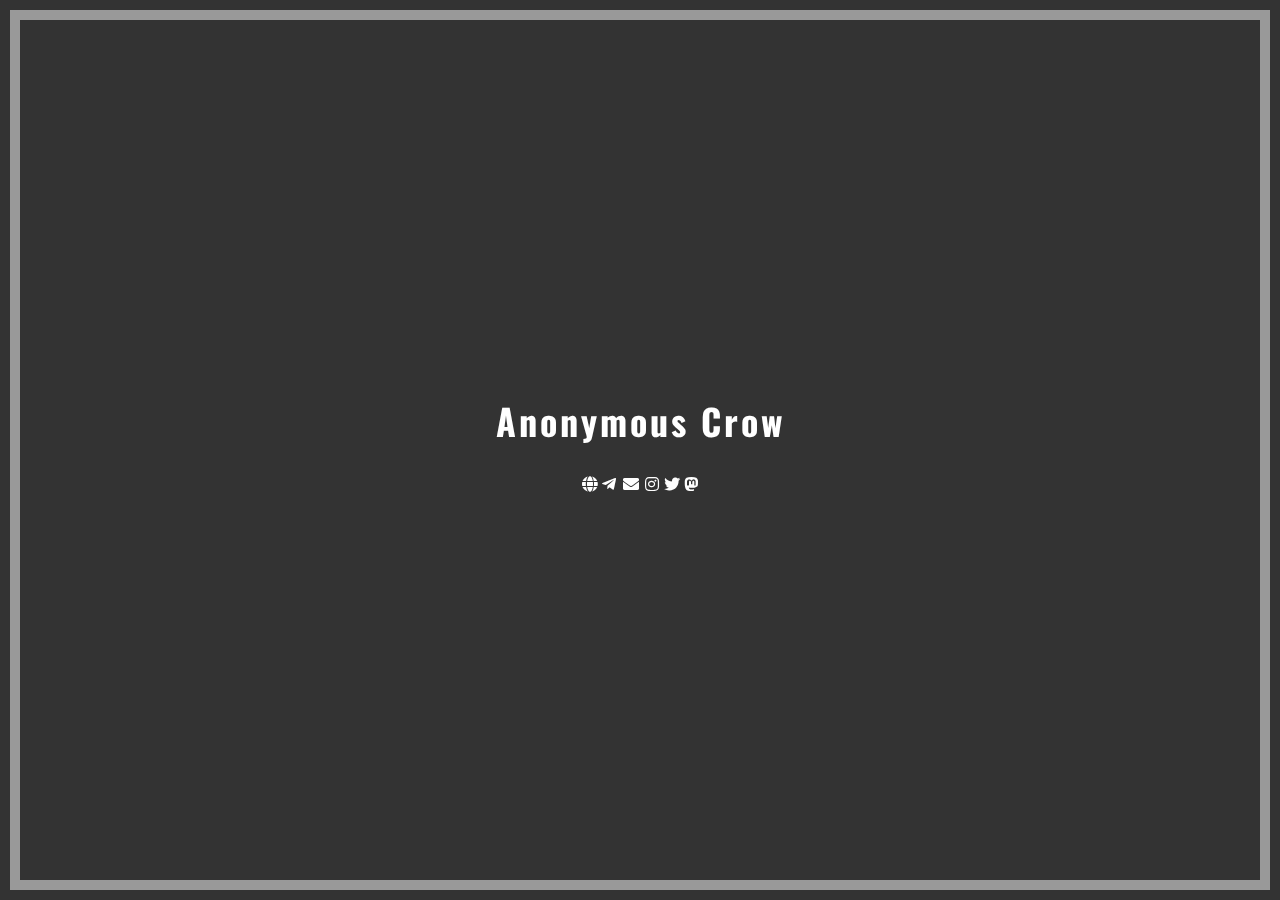
==== commit baac9504: "update links" ====
--- a/index.html
+++ b/index.html
@@ -22,7 +22,16 @@
 
 <!--  Content  -->
 <article>
-  <h2 class="anim">Anonymous Crow<br /> <span><a href=https://crow.epicgamer.org><i class="fa fa-globe" aria-hidden="true"></i></a></span></h2>
+  <h2 class="anim">Anonymous Crow<br />
+    <span>
+      <a href=https://crow.epicgamer.org><i class="fa fa-globe" aria-hidden="true"></i></a>
+      <a href="https://t.me/comradecrow/"><i class="fab fa-telegram-plane"></i></a>
+      <a href="mailto:comradecrow@vivaldi.net"><i class="fa fa-envelope fa-fw"></i></a>
+      <a href="https://instagram.com/comrade_corvid"><i class="fab fa-instagram"></i></a>
+      <a href="https://twitter.com/hakkermanne"><i class="fab fa-twitter"></i></a>
+      <a rel="me" href="https://mastodon.online/@hakkermanne"><i class="fab fa-mastodon"></i></a>
+    </span>
+  </h2>
 </article>
 
 <!--  Video is muted & autoplays, placed after major DOM elements for performance & has an image fallback  -->
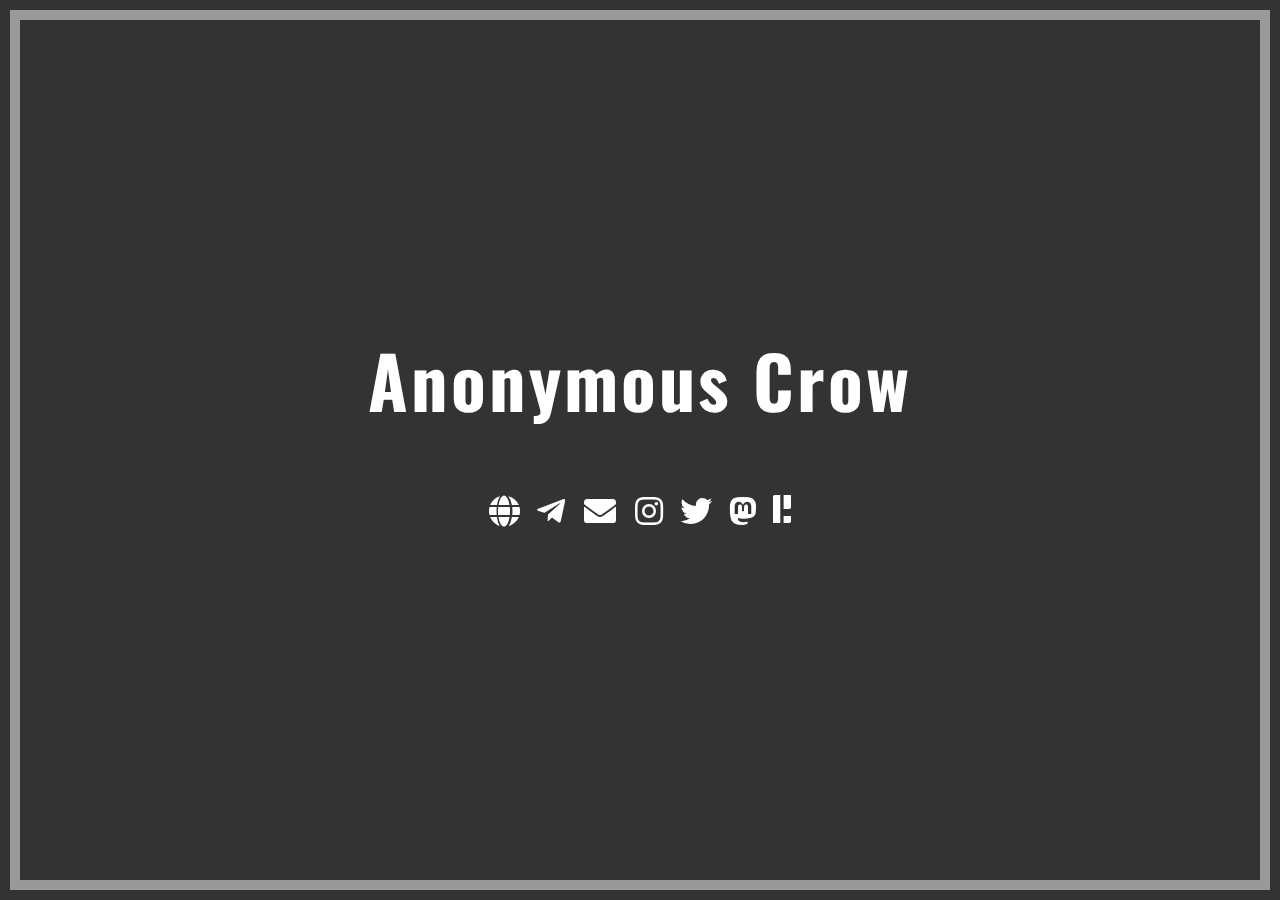
==== commit 3b40a09b: "more links" ====
--- a/index.html
+++ b/index.html
@@ -22,7 +22,8 @@
 
 <!--  Content  -->
 <article>
-  <h2 class="anim">Anonymous Crow<br />
+  <h1 class="anim">Anonymous Crow</h1>
+  <h2 class="anim">
     <span>
       <a href=https://crow.epicgamer.org><i class="fa fa-globe" aria-hidden="true"></i></a>
       <a href="https://t.me/comradecrow/"><i class="fab fa-telegram-plane"></i></a>
@@ -30,6 +31,7 @@
       <a href="https://instagram.com/comrade_corvid"><i class="fab fa-instagram"></i></a>
       <a href="https://twitter.com/hakkermanne"><i class="fab fa-twitter"></i></a>
       <a rel="me" href="https://mastodon.online/@hakkermanne"><i class="fab fa-mastodon"></i></a>
+      <a href="https://crowsocial.us.to/Comrade"><img height="28px" src="pleroma.svg"></img></a>
     </span>
   </h2>
 </article>
--- a/style.css
+++ b/style.css
@@ -20,6 +20,21 @@
   z-index: -100;
 }
 
+@keyframes fadeIn {
+  0% {
+    /* transform: translateY(100%); */
+    opacity: 0;
+  }
+  100% {
+    /* transform: translateY(0); */
+    opacity: 1;
+  }
+}
+
+.anim {
+  animation: 3s ease-out 0s 1 fadeIn;
+}
+
 /* These just style the content */
 article {
 /*  just a fancy border  */
@@ -35,7 +50,7 @@
 h1{
   position: absolute;
   text-align: center;
-  top: 20%;
+  top: 30%;
   width: 100%;
   font-size: 72px;
   letter-spacing: 3px;
@@ -45,7 +60,7 @@
 
 h2 {
   position: absolute;
-  top: 40%;
+  top: 50%;
   width: 100%;
   font-size: 36px;
   letter-spacing: 3px;
@@ -56,9 +71,9 @@
 
 h2 span {
   font-family: sans-serif;
-  letter-spacing: 0;
+  letter-spacing: 4px;
   font-weight: 300;
-  font-size: 16px;
+  font-size: 32px;
   line-height: 24px;
 }
 
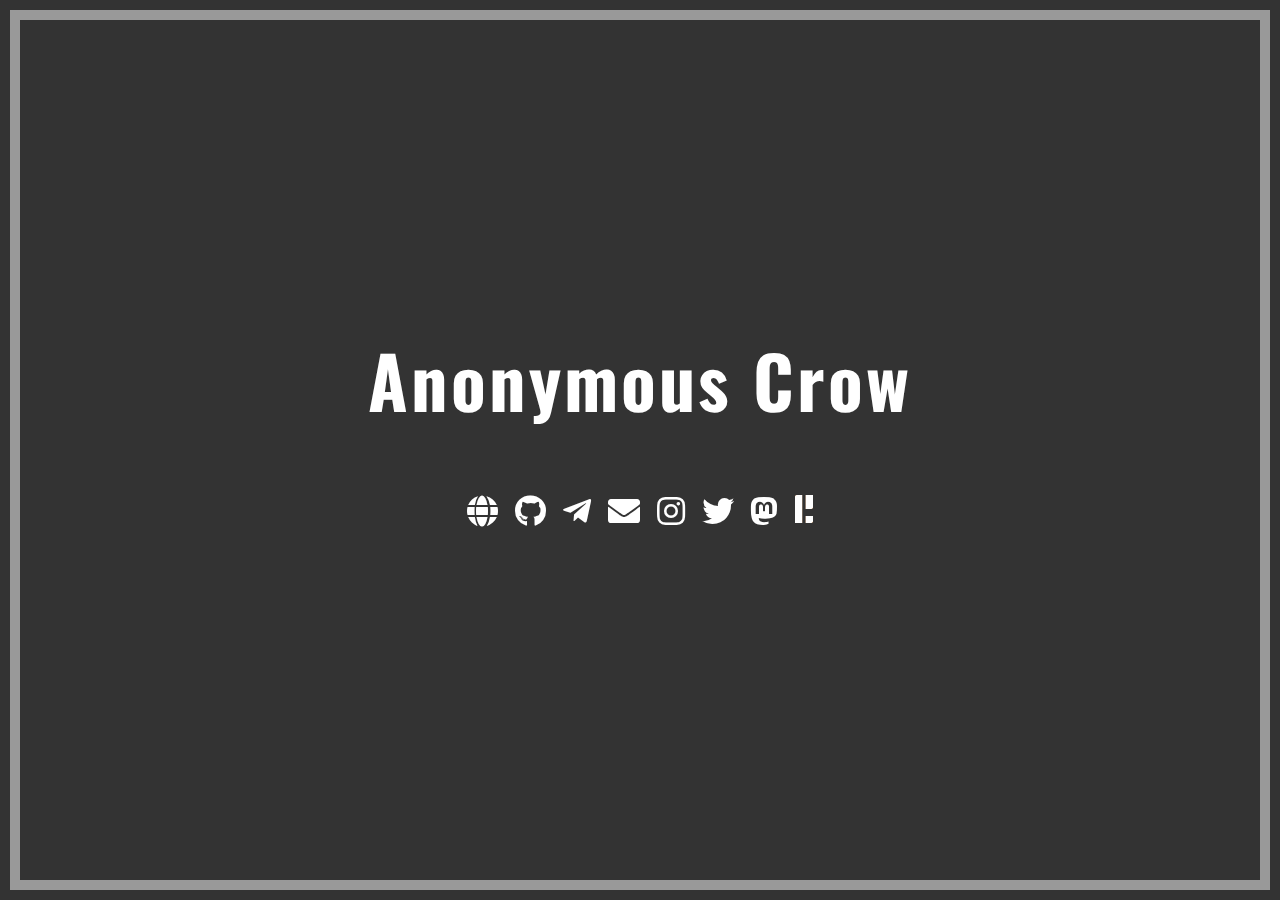
==== commit a7f03c52: "Whoops we forgot github" ====
--- a/index.html
+++ b/index.html
@@ -25,9 +25,10 @@
   <h1 class="anim">Anonymous Crow</h1>
   <h2 class="anim">
     <span>
-      <a href=https://crow.epicgamer.org><i class="fa fa-globe" aria-hidden="true"></i></a>
+      <a href="https://crow.epicgamer.org"><i class="fa fa-globe" aria-hidden="true"></i></a>
+      <a href="https://github.com/Anonymous-crow"><i class="fab fa-github"></i></a>
       <a href="https://t.me/comradecrow/"><i class="fab fa-telegram-plane"></i></a>
-      <a href="mailto:comradecrow@vivaldi.net"><i class="fa fa-envelope fa-fw"></i></a>
+      <a href="mailto:comradecrow@vivaldi.net"><i class="fa fa-envelope"></i></a>
       <a href="https://instagram.com/comrade_corvid"><i class="fab fa-instagram"></i></a>
       <a href="https://twitter.com/hakkermanne"><i class="fab fa-twitter"></i></a>
       <a rel="me" href="https://mastodon.online/@hakkermanne"><i class="fab fa-mastodon"></i></a>
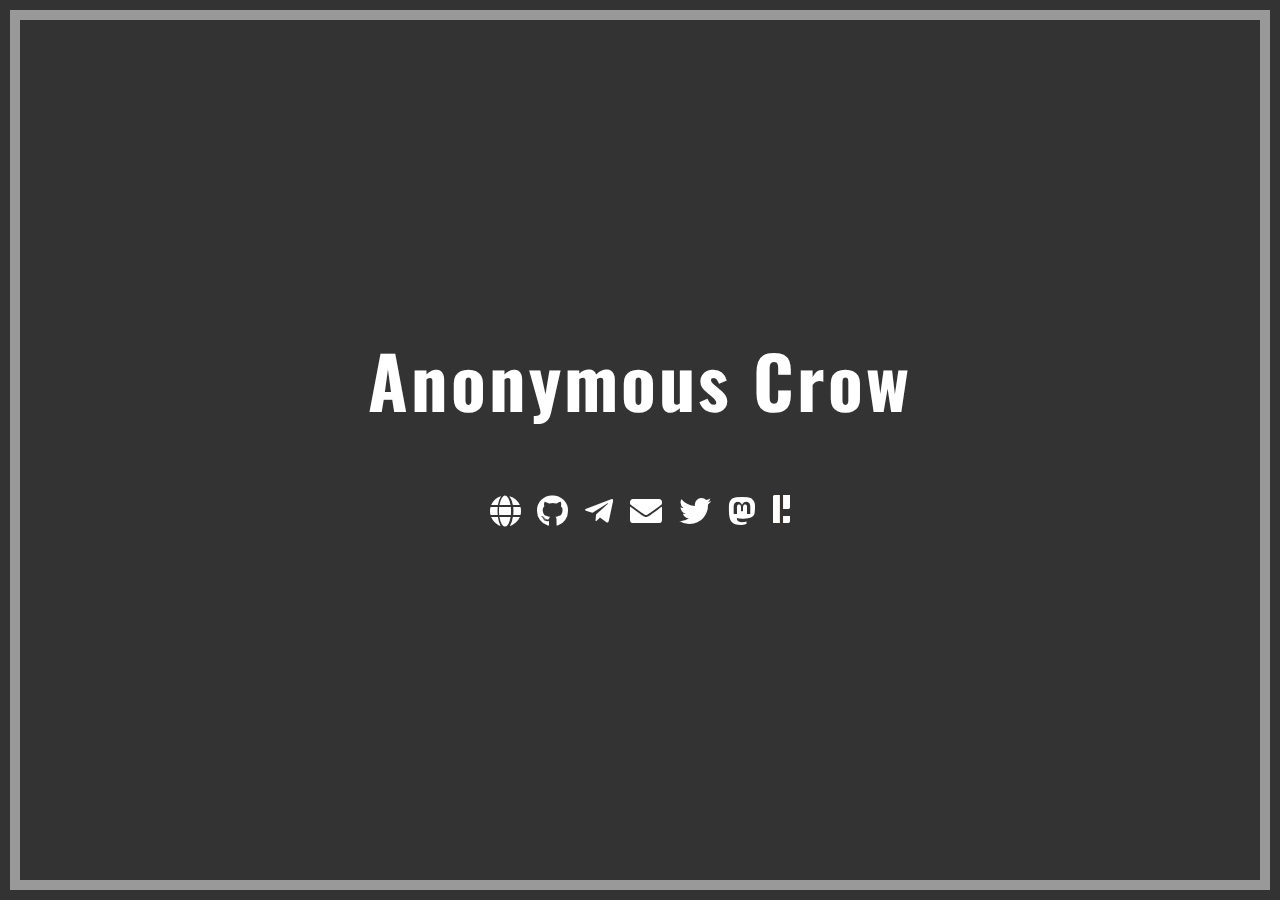
==== commit ee538fc1: "remove insta" ====
--- a/index.html
+++ b/index.html
@@ -29,7 +29,6 @@
       <a href="https://github.com/Anonymous-crow"><i class="fab fa-github"></i></a>
       <a href="https://t.me/comradecrow/"><i class="fab fa-telegram-plane"></i></a>
       <a href="mailto:comradecrow@vivaldi.net"><i class="fa fa-envelope"></i></a>
-      <a href="https://instagram.com/comrade_corvid"><i class="fab fa-instagram"></i></a>
       <a href="https://twitter.com/hakkermanne"><i class="fab fa-twitter"></i></a>
       <a rel="me" href="https://mastodon.online/@hakkermanne"><i class="fab fa-mastodon"></i></a>
       <a href="https://crowsocial.us.to/Comrade"><img height="28px" src="pleroma.svg"></img></a>
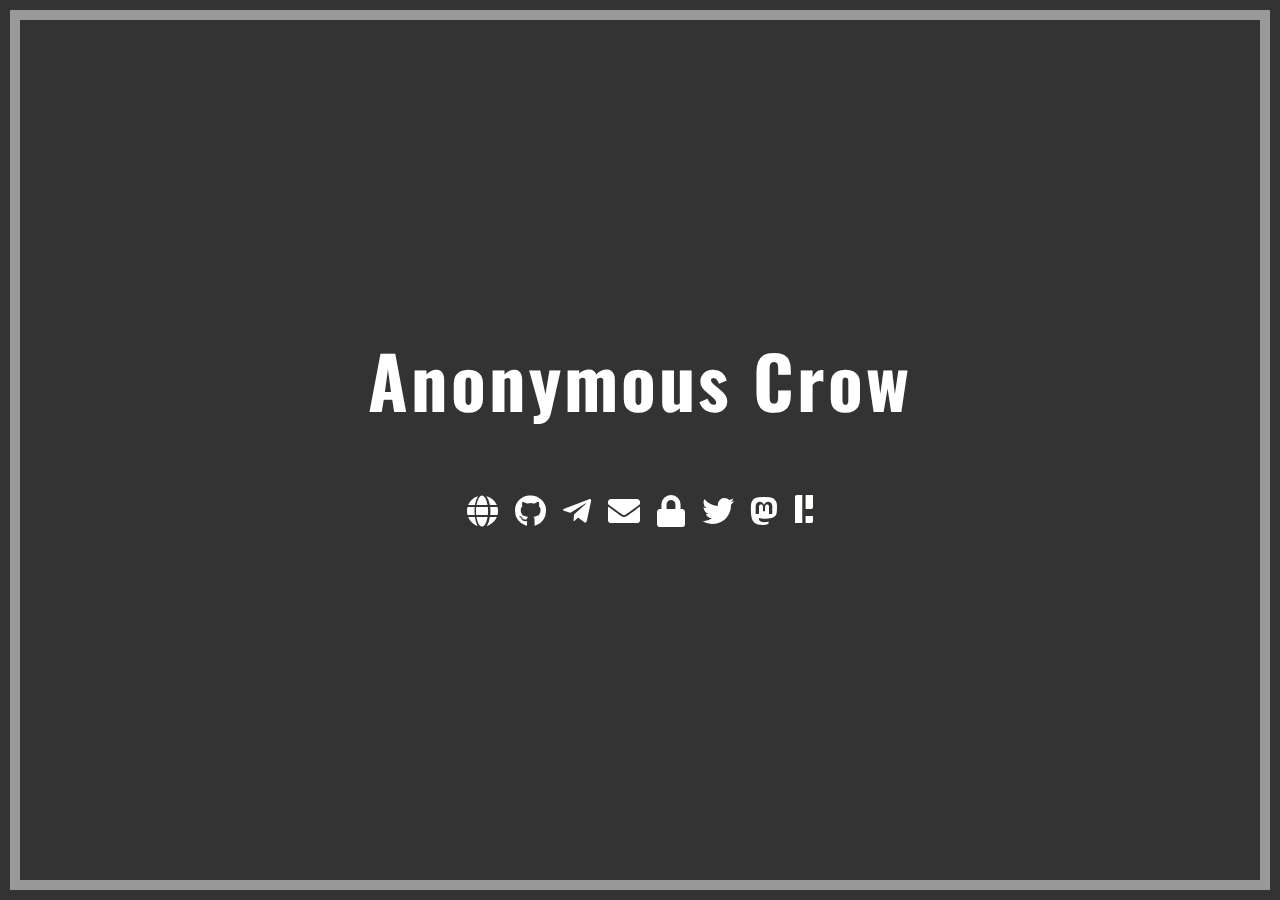
==== commit 9e698811: "add pgpkey" ====
--- a/index.html
+++ b/index.html
@@ -29,6 +29,7 @@
       <a href="https://github.com/Anonymous-crow"><i class="fab fa-github"></i></a>
       <a href="https://t.me/comradecrow/"><i class="fab fa-telegram-plane"></i></a>
       <a href="mailto:comradecrow@vivaldi.net"><i class="fa fa-envelope"></i></a>
+      <a href="https://keys.openpgp.org/search?q=comradecrow%40vivaldi.net"><i class="fa fa-lock"></i></a>
       <a href="https://twitter.com/hakkermanne"><i class="fab fa-twitter"></i></a>
       <a rel="me" href="https://mastodon.online/@hakkermanne"><i class="fab fa-mastodon"></i></a>
       <a href="https://crowsocial.us.to/Comrade"><img height="28px" src="pleroma.svg"></img></a>
